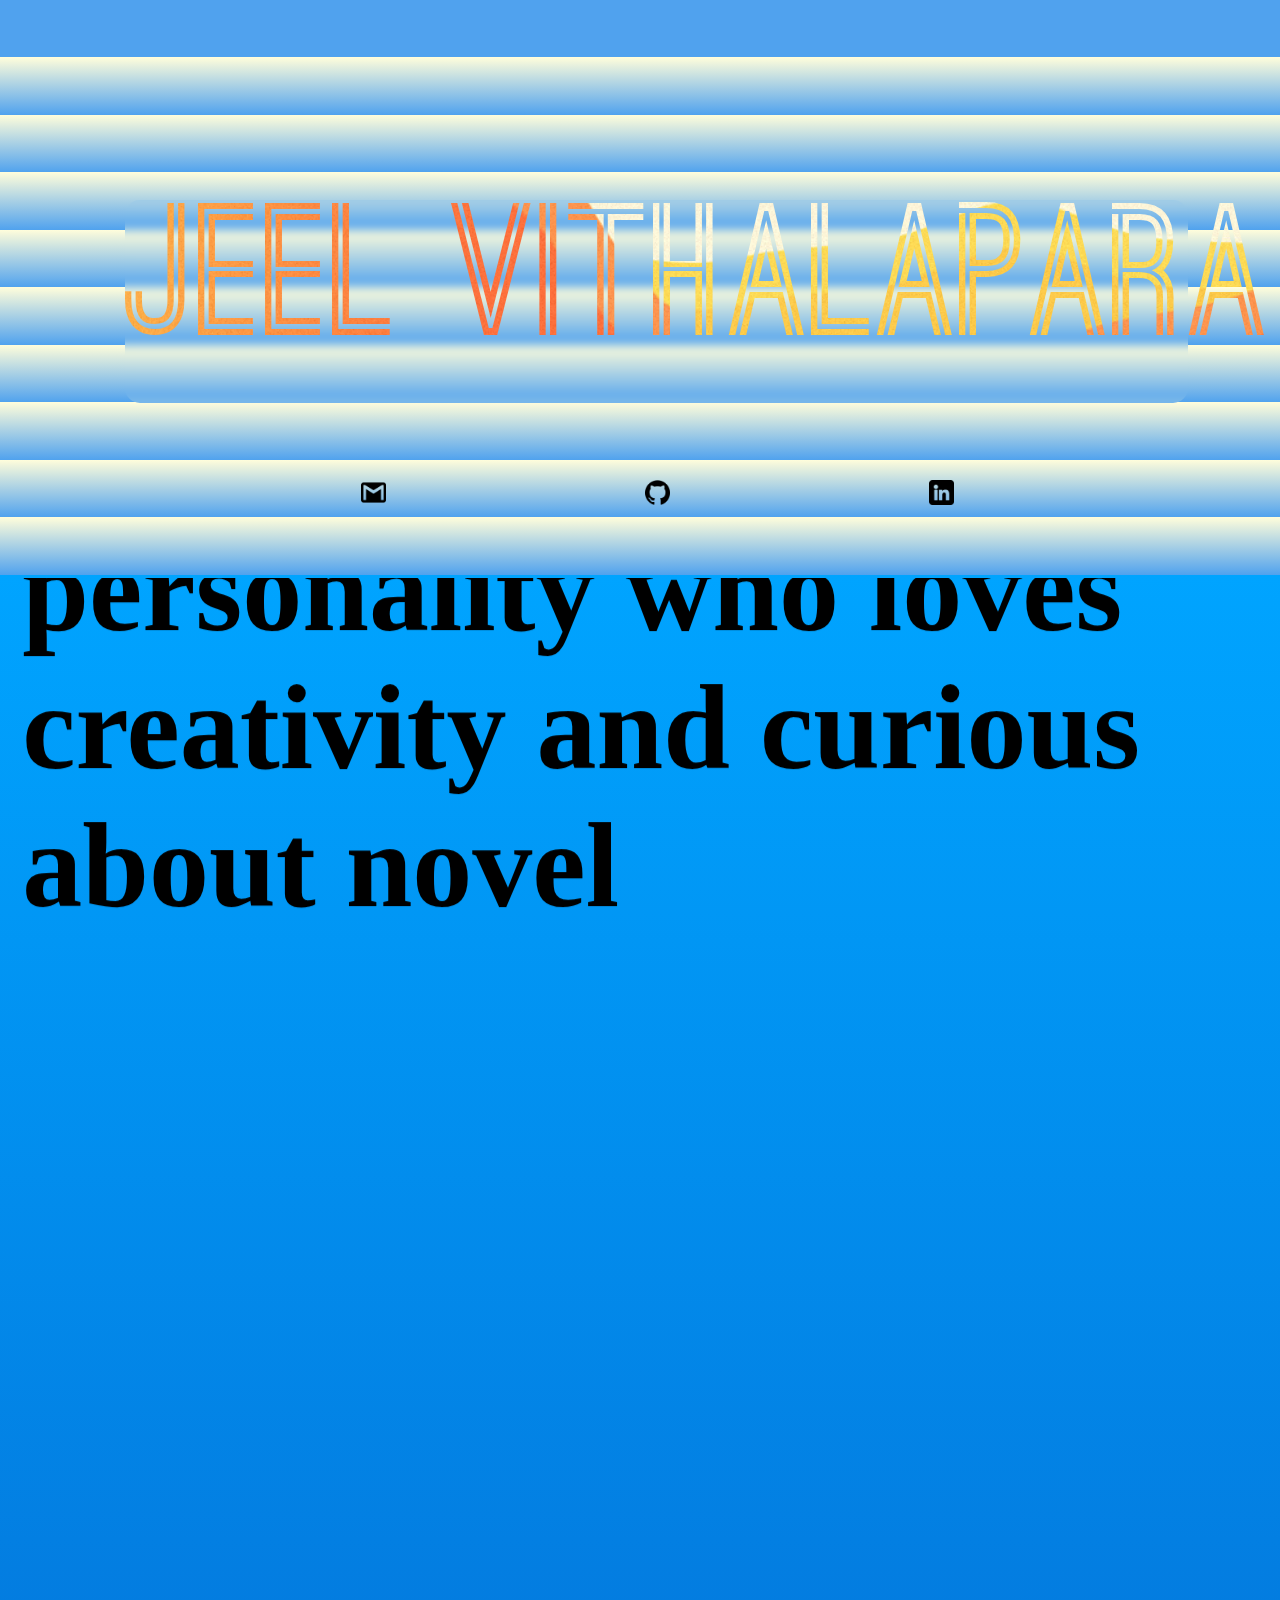
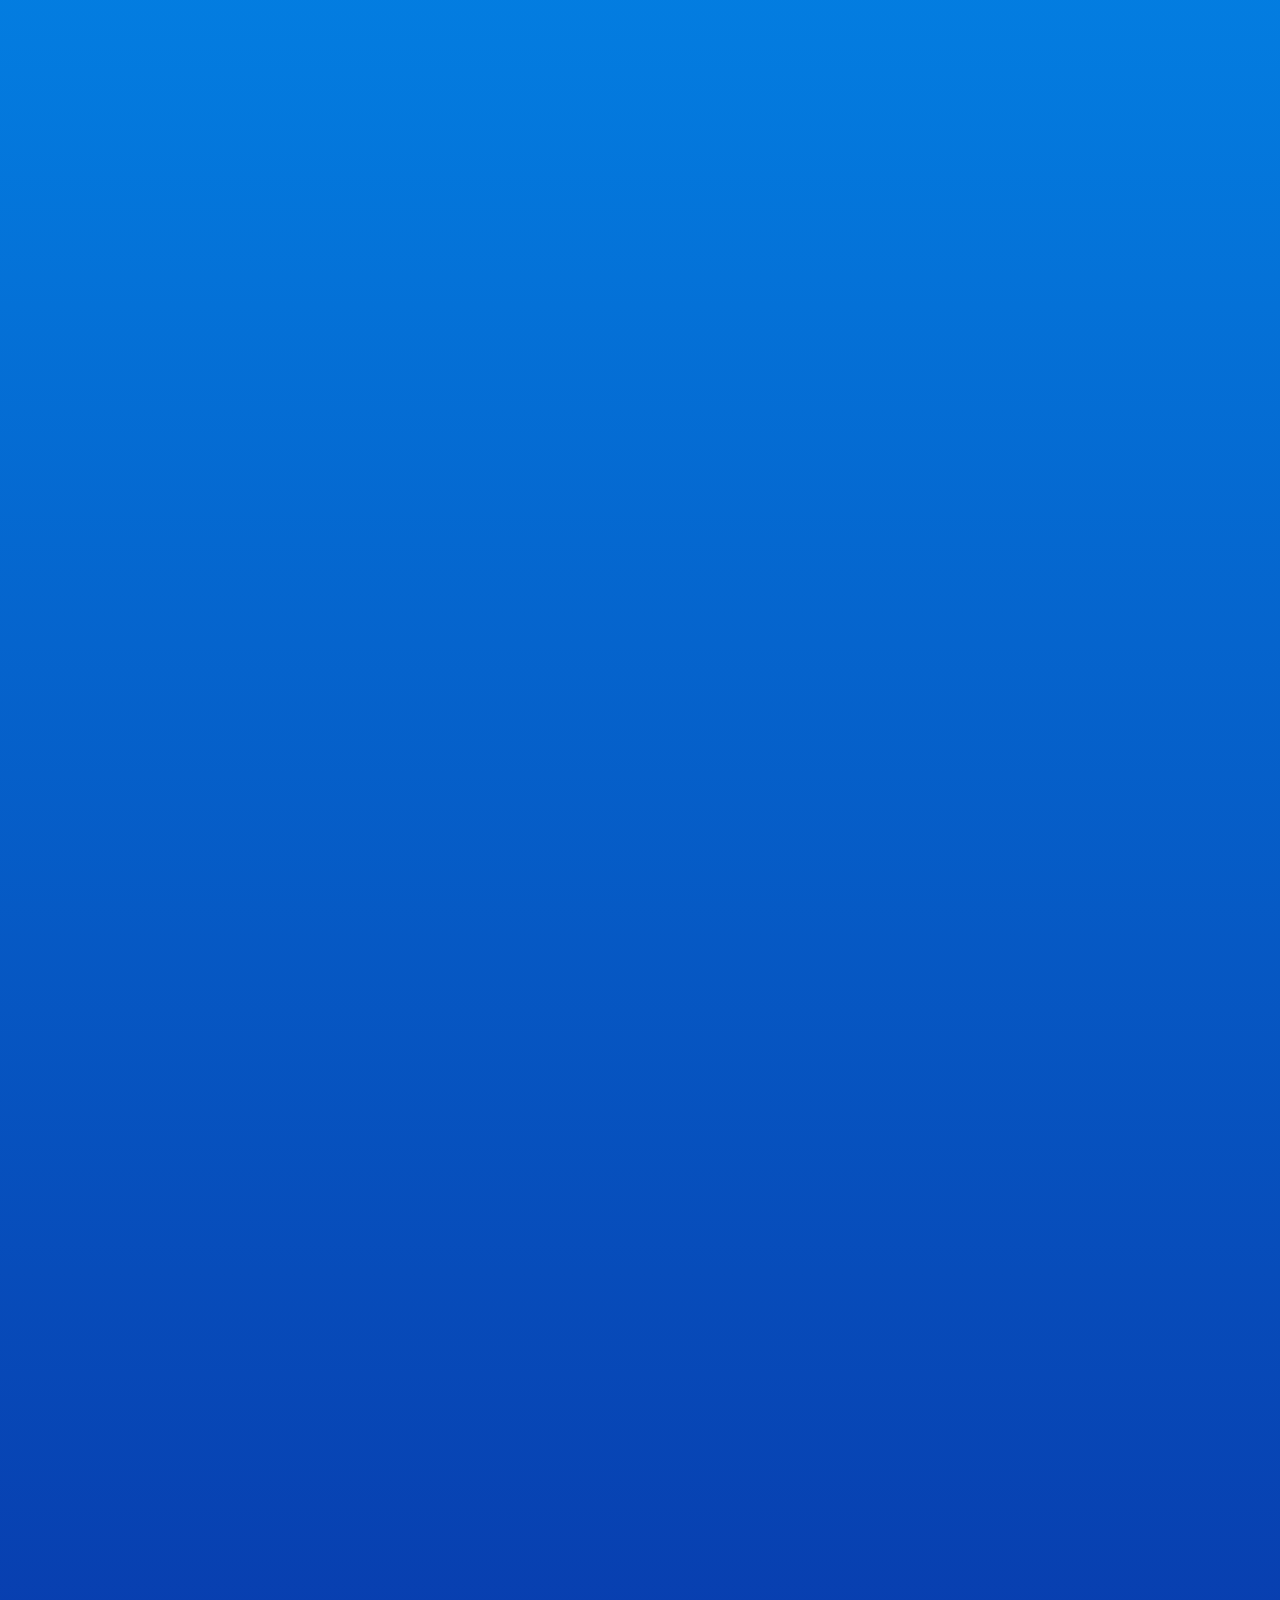
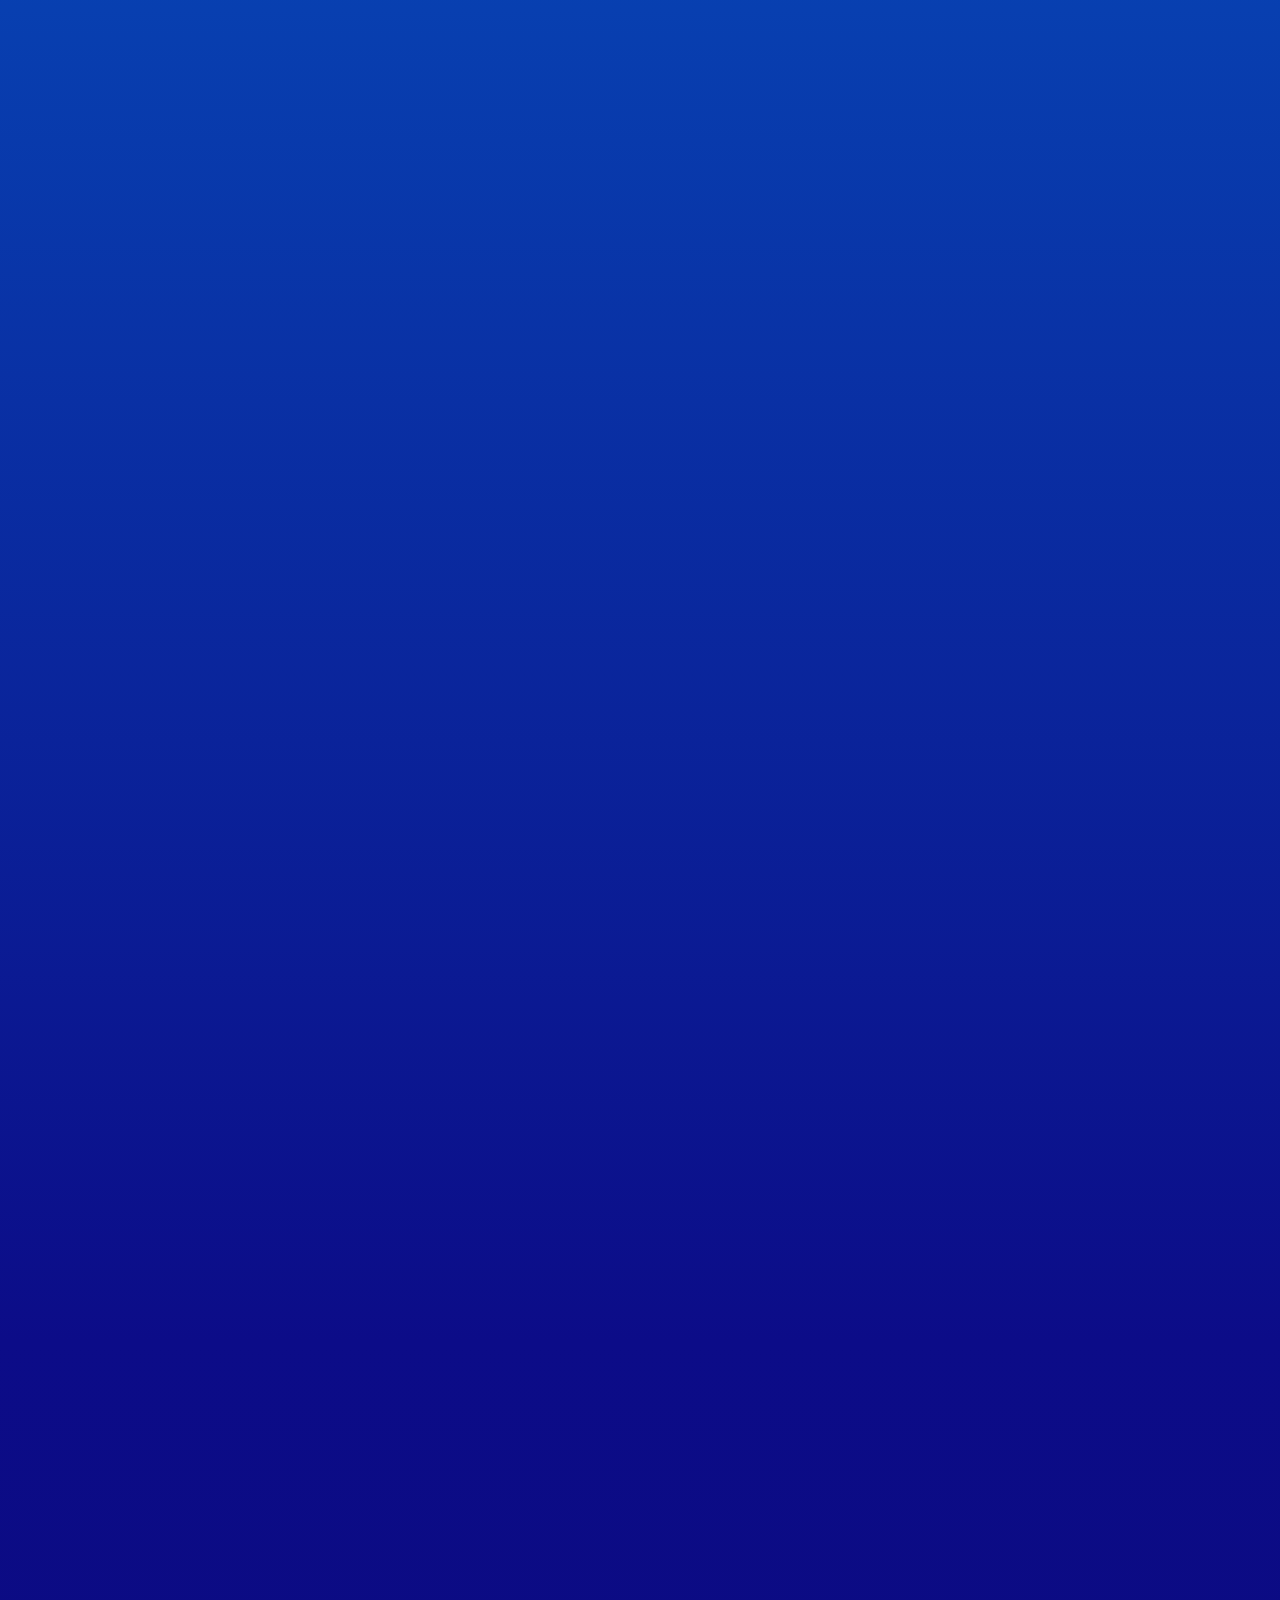
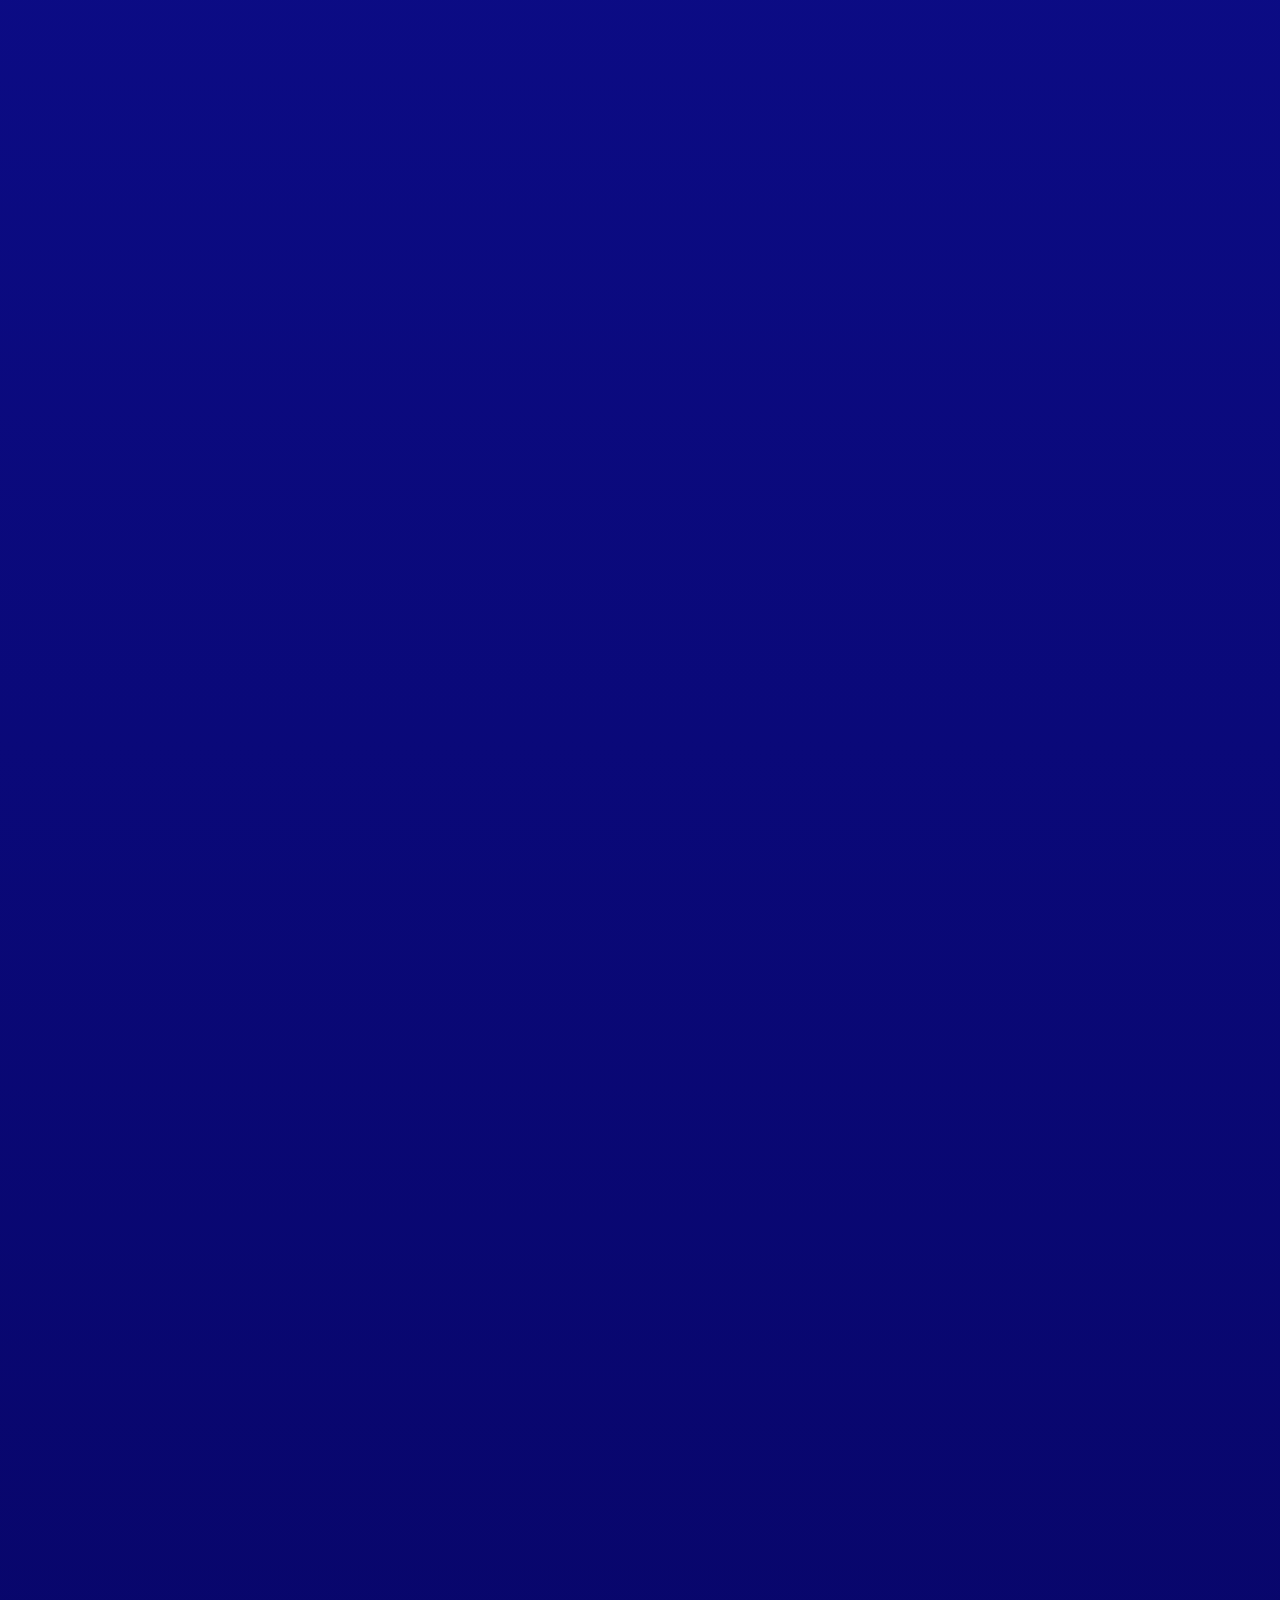
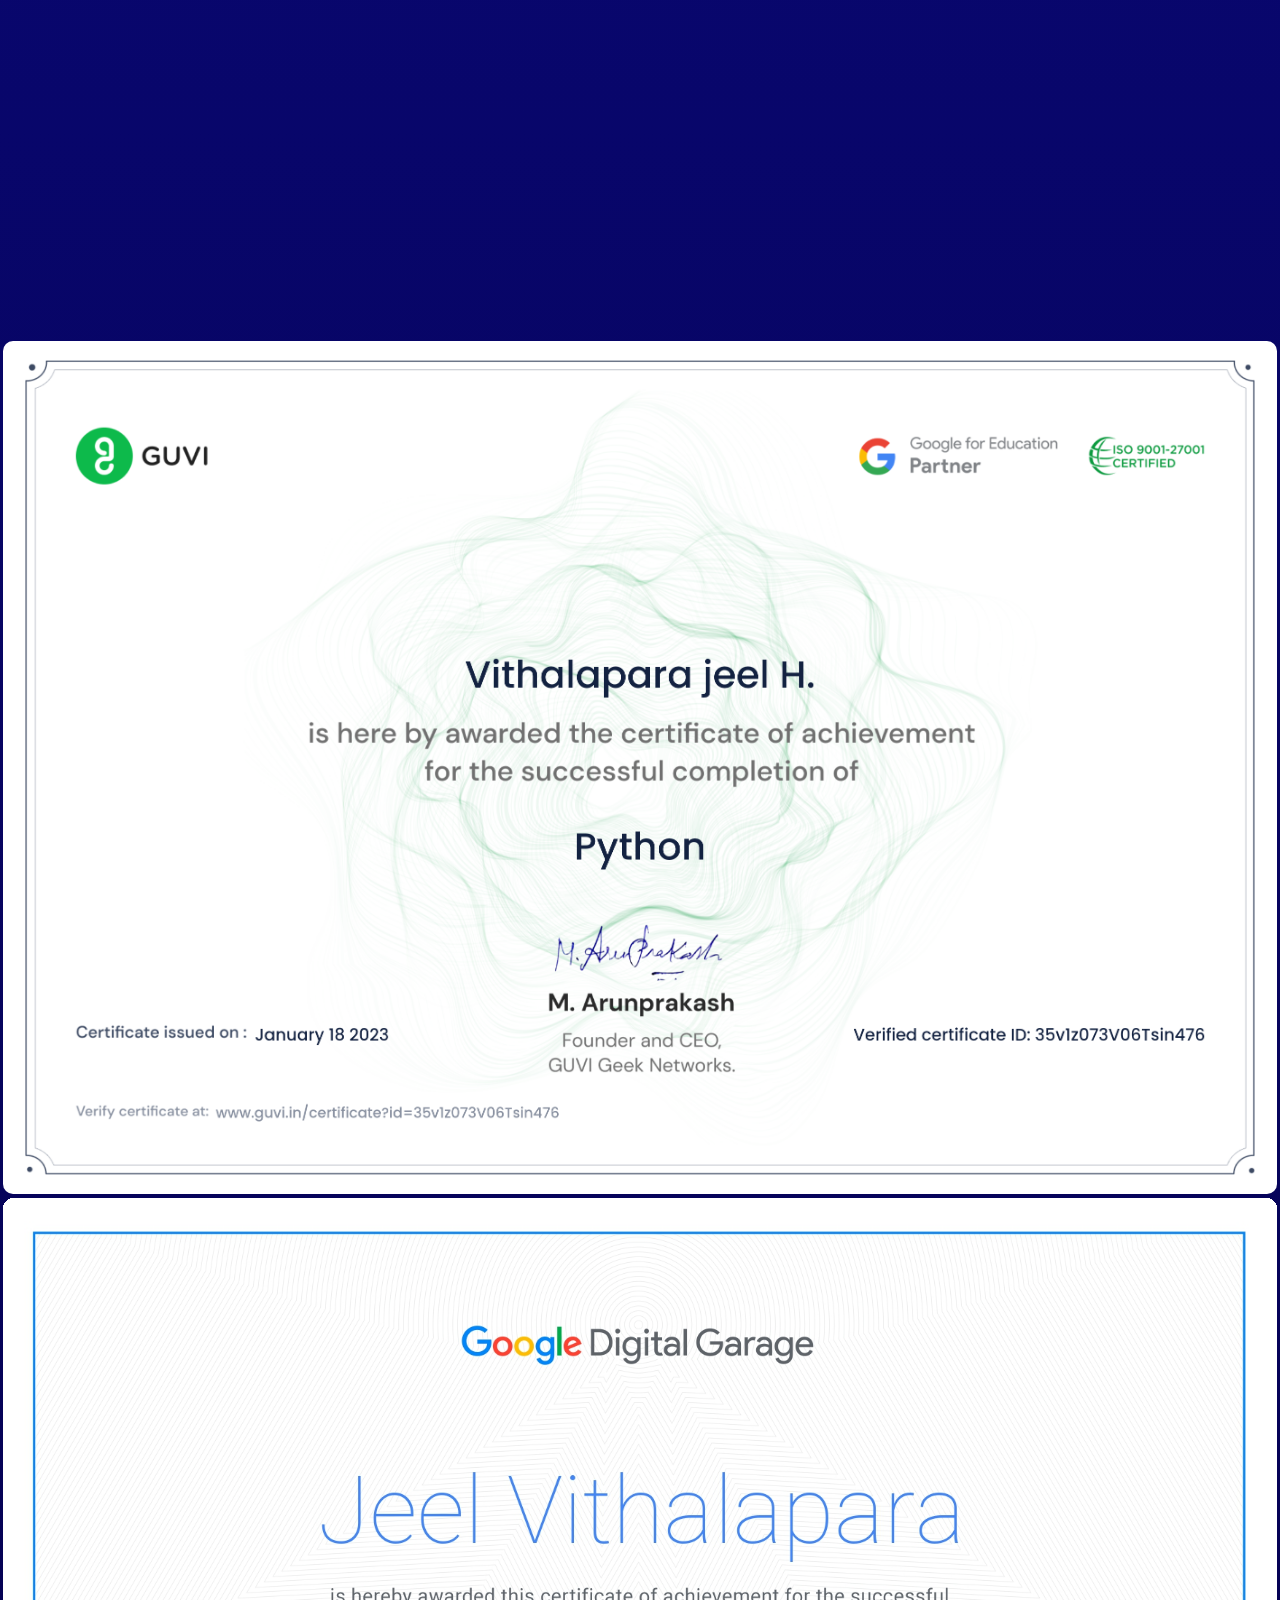
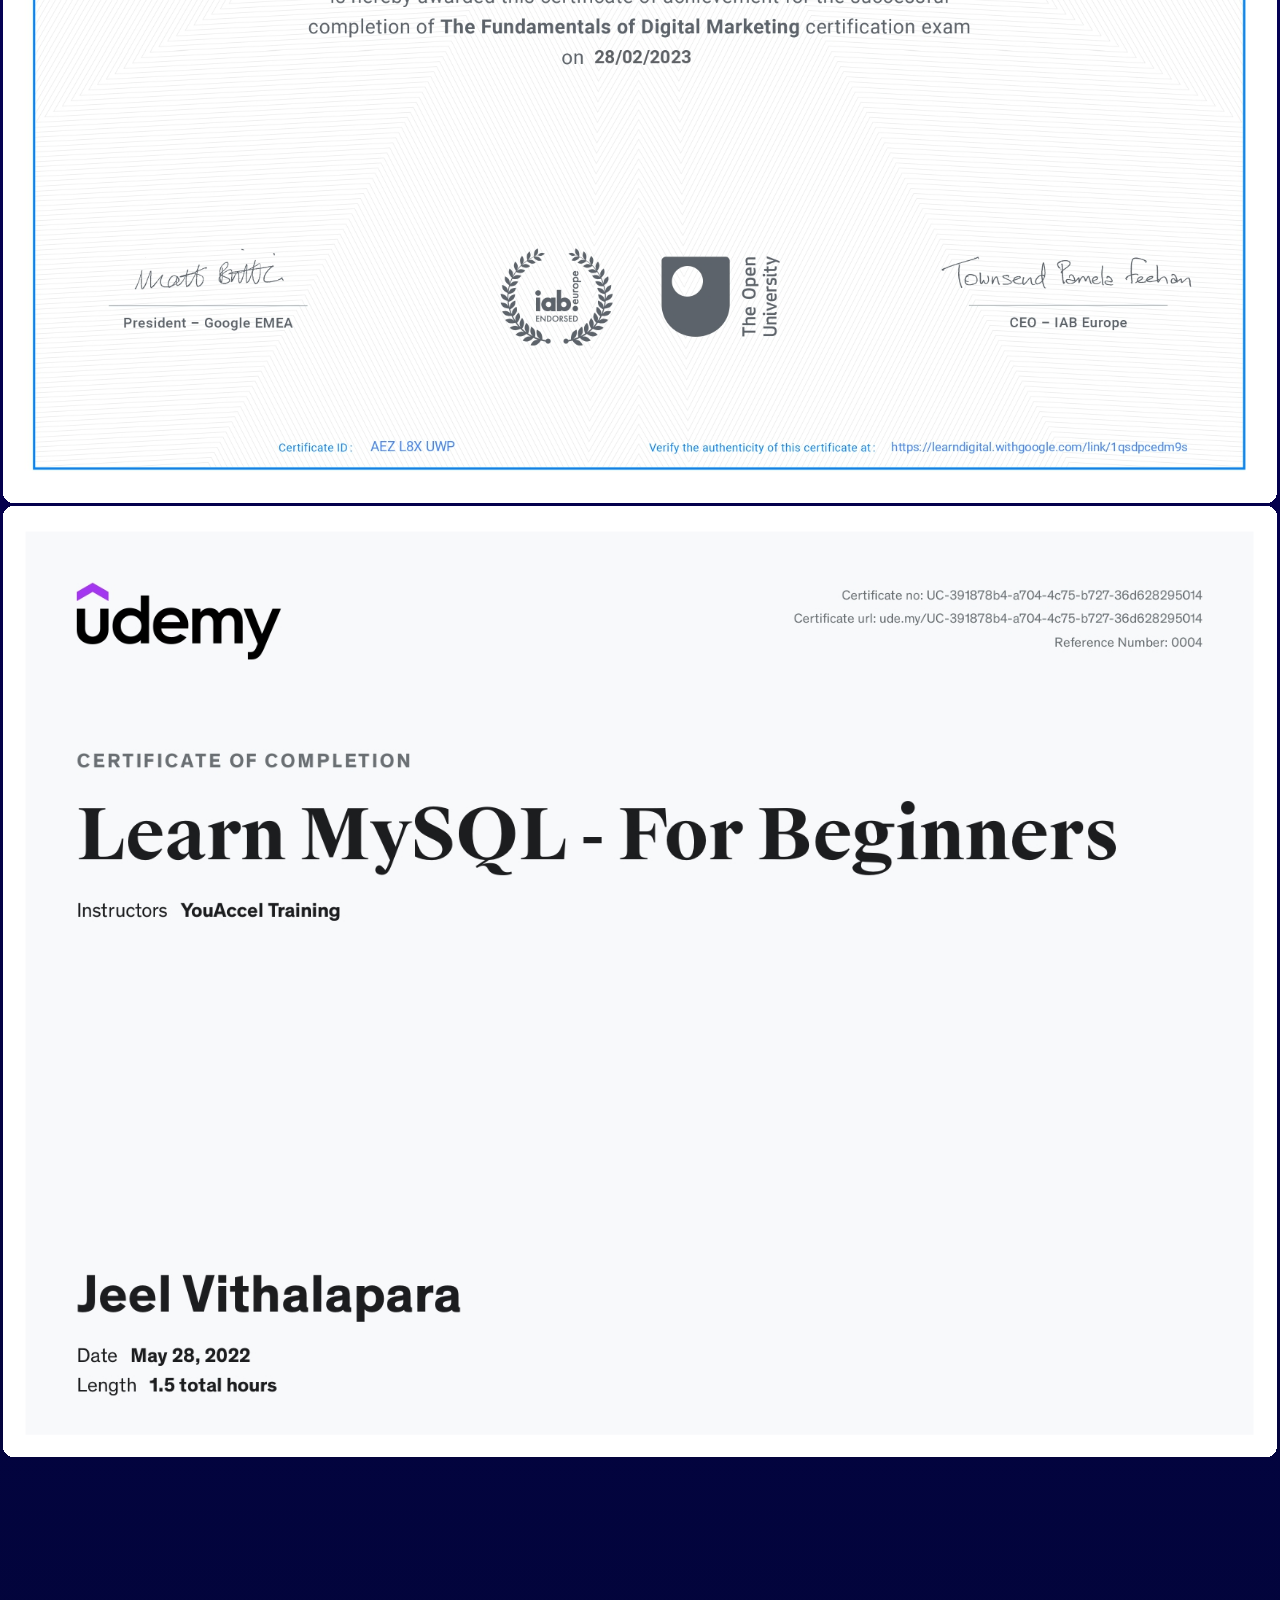
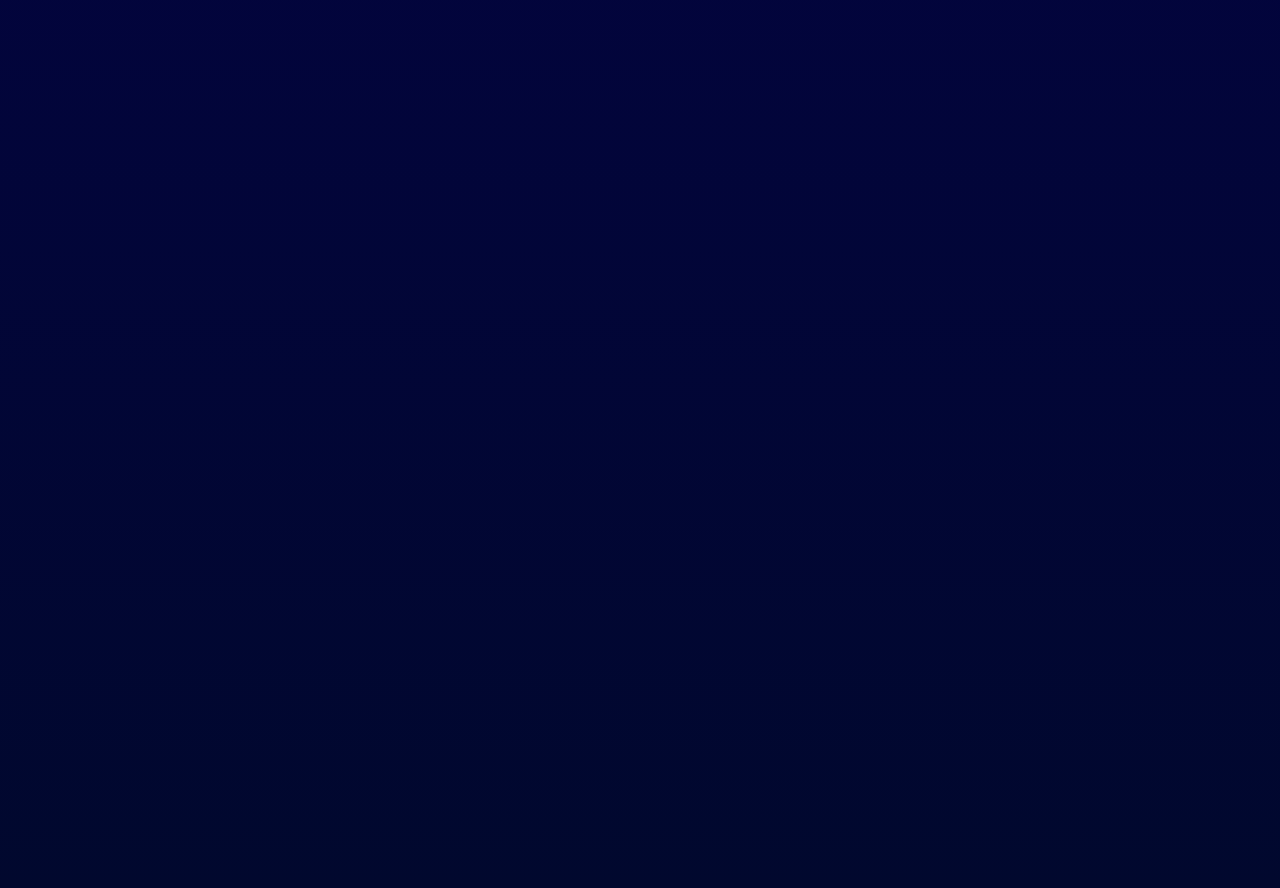
==== index.html @ 9f10cac9 "Update index.html" ====
<!DOCTYPE html>
<html lang="en">
<head>
    <meta charset="UTF-8">
    <meta name="viewport" content="width=device-width, initial-scale=1.0">
    <link rel="stylesheet" href="style_for_Jeel_vithalapara.css">
    <title>Jeel Vithalapara</title>
</head>
<body>
  <div class="mainphoto" >
    <div class="glass_behind_name">
      <div class="glass_behind_name2">
        <a href="https://docs.google.com/document/d/e/2PACX-1vR1PIx3yJC2MutBzQ-H8_72dv23OCxiqIm5TwPDMTb-uuYlrrgKq1t_6QHbXsyJMCFRLr1GRvg4hM5h/pub" title="Resume" target='blank'><h1 class="typing-demo" style="font-weight: 500;"> Jeel Vithalapara </h1></a>
    </div>
  </div>
    
    <div class="wrapper-logos">
    <div class="conntect-logos" style="margin-left: 20%; ">
      <a class="images" href="mailto:jeel.vithalapara@gmail.com? subject="Conntect with Jeel via Email" title="Gmail" target='blank' >
        <img src='gmail-logo.png' alt="Gmail link" width="25px" height="25px" >
      </a>
    </div>
    <div class="conntect-logos" >
      <a class="images" href="https://github.com/Jeel0806" target='blank' title="GitHub">
        <img src='github.png' alt="Github link" width="25px" height="25px">
      </a>
    </div>
    <div class="conntect-logos" >
      <a class="images" href="www.linkedin.com/in/jeel-vithalapara" target='blank' title="linkedin">
        <img src='linkedin.png' alt="linkedin link" width="25px" height="25px">
      </a>
    </div>
  </div>
</div>
</div>
    <main class='gallery'>
      <div class="backdiv">
        <div class='gallery-track'>
          <div class='card'>
            <div class='card-image-wrapper' align='left' >
              
              <h2 >
              <br>
              <br>A little bit about me...:)</h2>
              <h6>A multi-disciplinary personality who loves creativity and curious about novel </h6>
              

              <!-- <img src='jeel-vithalapara-1.jpeg'> -->
            </div>
          </div>
          <div class='card' >
            <div class='card-image-wrapper' >
            <br>
            <br>
            <br>
            <br> 
             <h2 style="text-align: right;">Path is being shape by Undergraduate in</h2>
             <h6 style="text-align: right;"> Electronics & Instrumentation</h6>
             <h2 style="text-align: right;"><a href="https://nirmauni.ac.in/" target='blank' > @ </a>Nirma University, 2023 - present</h2>
              <!-- <img src='jeel-vithalapara-2.jpeg'> -->
            </div>
          </div>
          <div class='card'>
            <div class='card-image-wrapper'>
              <br>
              <br>
              <h2>Path also passes through</h2>
              <h6>Diploma in Information Techology</h6>
              <h2>8.29 CGPA</h2>
              <h2><a href="https://www.rcti.cteguj.in/" target='blank' > @ </a> R.C. Technical Institute, 2020-2023</h2>
              <!-- <img src='jeel-vithalapara-3.jpeg'> -->
            </div>
          </div>



          <div class='card'>
            <div class='card-image-wrapper'>
              <br>
              <br>
              <br>
              <h2 style="text-align: right;">Interests Beyond Engineering</h2>
              <ul style="margin-left: 50px;align-content: center; text-align: right;"">
                <li><h6 style="text-align: right;">Cinemetography</h6></li>
                <li><h6 style="text-align: right;">Cycling</h6></li>
              </ul>
              <h2 style="text-align: right;">Ummmm... maybe many more... XD</h2>
              <!-- <img src='4.jpg'> -->
            </div>
          </div>















          <!-- <div class='cardwithtext'> -->
            <!-- <h1 class="GivenText">Complited Diploma in<br>Information Techology<br>from R.C. Technical - Gov. politechnic</h1> -->
            <!-- <div class='card-image-wrapper' style="vertical-align: sub;" > -->
              <!-- <br> -->
              <!-- <br> -->
              <!-- <br> -->
              <!-- <h2>Interests Beyond Engineering</h2> -->
              <!-- <ul style="margin-left: 50px;align-content: center;"> -->
                <!-- <li><h6>Cinemetography</h6></li> -->
                <!-- <li><h6>Cycling</h6></li> -->
              <!-- </ul> -->
              <!-- <h2>Ummmm... maybe many more... </h2> -->
              <!-- <img src='4.jpg'> -->
            <!-- </div> -->
          <!-- </div> -->

          <div class='card'>
            <div class='card-image-wrapper'>
              <br>
              <br>
              <br>
              <h2>Technology is my toolkit</h2>
              <ul style="margin-left: 50px;align-content: center;">
                <li><h6>C</h6></li>
                <li><h6>C++</h6></li>
                <li><h6>Python</h6></li>
                <h2>ohh, it's only from computer background</h2>
              </ul>
              <!-- <img src='4.jpg'> -->
            </div>
          </div>






          <div class='card'>
            <div class='card-image-wrapper'>
              <br>
              <br>
              <br>
              <h2 style="text-align: right;">Here are some others skills as well</h2>
              <ul style="margin-left: 50px;align-content: center;">
                <li><h6 style="text-align: right;">Process Automation</h6></li>
                <li><h6 style="text-align: right;">Robotics</h6></li>
                <li><h6 style="text-align: right;">P.L.C.</h6></li>
              </ul>
              <!-- <img src='4.jpg'> -->
            </div>
          </div>
          <div class='cardcerti'>
            <div class='card-image-wrapper'>
              <a href="Guvi-by-google-certification-of-jeel-vithalapara.png" target='blank'>
                <img src='Guvi-by-google-certification-of-jeel-vithalapara.png' alt="Github link ">
              </a>
            </div>
          </div>
          <div  class='cardcerti' >
            <div class='card-image-wrapper'>
              <a href="digitalgarage-fundamentalst-of-digital-marketing-by-google-certification-of-jeel-vithalapara.jpg" target='blank'>
                <img src='digitalgarage-fundamentalst-of-digital-marketing-by-google-certification-of-jeel-vithalapara.jpg' alt="Github link ">
              </a>
            </div>
          </div>
          <div  class='cardcerti' > 
            <div class='card-image-wrapper'>
              <a href="my-sql-certification-of-jeel-vithalapara.jpg" target='blank'>
                <img src='my-sql-certification-of-jeel-vithalapara.jpg' alt="Github link ">
              </a>
            </div>
          </div>


<!-- 
          <div class='card'>
            <div class='card-image-wrapper'>
              <!-- <img src='james-webb-cosmic-cliffs-8k-sb-01.jpeg'> -->
              <!-- <h1 class="GivenText" style="color: #ff4848;"><br>NEVER  STOP  LEARNING</h1> -->
            <!-- </div> -->
          <!-- </div> -->
          <!-- <div class='cardwithtext'> -->
            <!-- <h1 class="GivenText" >Currently B.Tech<br>Electronics & Instrumentation<br>from Nirma university</h1> -->
            <!-- <div class='card-image-wrapper'> -->
              <!-- <img src='5.jpg'>  -->
            <!-- </div> -->
          <!-- </div> -->
          
          <!-- <div class='card'> -->
            <!-- <div class='card-image-wrapper'> -->
              <!-- <img src='Snapchat-1706034693.jpg'> -->
            <!-- </div> -->
<!-- ""          </div> -->
          <!-- <div class='card'> -->
            <!-- <div class='card-image-wrapper'> -->
             <!-- <img src='2.jpg'>  -->
            <!-- </div> -->
          <!-- </div> --> 
          <div class='card'>
            <div class='card-image-wrapper'>
              <h1 color="white"><br><br><br><br><br><br>You have succesfully bring sunrays till bottom of the ocean <br> . <br>Website is created by Jeel Vithalapara</h1> 

              <br>
              <a href="#top" class="ontop">Back to top of page</a>

              <!-- <button onclick="topFunction()" id="myBtn" title="Go to top">Top</button> -->
              <!-- <img src='12.jpg'> -->
            </div>
          </div>
          
      </div>
    </main>
      <script src="js_for_Jeel_vithalapara.js"></script>
      
</body>
</html>
---- style_for_Jeel_vithalapara.css ----
* {
    margin: 0;
    padding: 0;
    box-sizing: border-box;
    
  }

body,*{
  /* cursor: url('sun-rays.png'),auto; */
  
}



  .pmainphoto, .GivenText {
    -webkit-user-select: none; /* Safari */
    -ms-user-select: none; /* IE 10 and IE 11 */
    user-select: none; /* Standard syntax */
  }
a{
  z-index: 99;
}
  a:link {
    color: rgb(255, 255, 255);
    text-decoration: none;
    background-color: transparent;
    
  }
  
  a:visited {
    color: rgb(255, 255, 255);
    text-decoration: none;
    background-color: transparent;
    
  }
  
  a:hover {
    color: rgb(253, 255, 117);
    text-decoration: none;
    background-color: transparent;
    
  }
  
  a:active {
    color: rgb(255, 253, 253);
    text-decoration: none;
    background-color: transparent;
  }

  ::-webkit-scrollbar {
    width: 3px;
  }

  ::-webkit-scrollbar-track {
    box-shadow: inset 0 0 5px #0077ff; 
    border-radius: 5px;
  }

  ::-webkit-scrollbar-thumb {
    background: black; 
    border-radius: 10px;
  }

  ::-webkit-scrollbar-thumb:hover {
    background: #fffddb; 
  }
  
  .mainphoto{
    cursor: url('sun-rays.png'),auto;
    will-change: transform;
    font-family: 'myFirstFont'; 
    font-size: 90px;
    width: 100%;
    height:575px;
    position: relative;
    vertical-align: 500px;
    background-image: linear-gradient(180deg,#50a2ee 10%, #fffddb 10%,#50a2ee 20%, #fffddb 20%,#50a2ee 30%, #fffddb 30%,#50a2ee 40%, #fffddb 40%,
    #50a2ee 50%, #fffddb 50%,#50a2ee 60%,#fffddb 60%,#50a2ee 70%, #fffddb 70%,#50a2ee 80%, #fffddb 80%,#50a2ee 90%, #fffddb 90%,#50a2ee 100%,
     #fffddb 80%); 
    /* color: rgb(0, 0, 0); */
    padding-top: 200px;
    padding-left: 125px;
    will-change: transform;
    overflow: hidden;
    object-fit: cover;
    transition: all 0.55s ease-in;
  }

  .imageslogo {
  
      
      .mfp-with-anim {
        opacity: 0;
        transition: all 0.2s ease-in-out; 
        transform: scale(0.8); 
      }
      .mfp-with-anim {
        transform: scale(0.8); 
        opacity: 0;
      }
  }
  
  .backdiv{
    cursor: context-menu;
    /* background-color: #111111;  */
    background: rgb(2,0,36);
    background: linear-gradient(180deg, rgba(0,164,255,1) 0%, rgb(12, 12, 136) 40%, rgb(4, 0, 77) 80%, rgb(1, 8, 46) 100%);
    position: relative;
    text-align: center;
    width: 100%;
    height:100%;
    text-align: center;
   
  }
  
  .gallery-track {
    overflow: hidden;
    animation:myfirstani 3s 4;
    animation-timing-function: ease-in;
    animation-direction: alternate-reverse;
    position: fixed;
    display: grid;
    /* below is to change the number of small cards at one rows, for second argument 1fr 
    grid-template-columns: repeat(1, 2fr);  */
    /* grid-template-columns: 1fr; */
    gap: 0.20rem; 
    padding: 0.20rem;
    will-change: transform;
  }



  .card,.cardwithtext {
    /* below is old 450px and changed to other  */
    height: 80vmax;
    /* extra added for the width  */
    width: auto;
    overflow: hidden;
    border-radius: 10px;
    z-index: 0;
    transition: all 0.2s;
    & .card-image-wrapper {
      height: 150%;
      will-change: transform;
      
      & img {
        animation-timeline: scroll();
        width: 100%;
        height: 100%;
        object-fit: cover;
      }
    }
  } 


  .cardwithtext{
    text-align: center;
    z-index: -1;
    position: relative;
    font-size:20px;
    font-family:myFirstFont2;
    overflow: hidden;
    
  } 


  h1 {
    /* font-family: myFirstFont2; */
    display: inline-block;
    margin: 0;
    background-image: url('background-imaige-for-text-for-website-of-jeel-vithalapara.png');
    background-repeat: no-repeat;
    background-size: cover;
    background-position: left;
    color: transparent;
    background-clip: text;
    -webkit-background-clip: text;
}

/* this given h2 is used for the text in the tile not used as title  */
h2{
  margin: 1.2rem;
  text-align: justify;
  /* font-family:myFirstFont2 ; */
  font-family: 'Times New Roman', Times, serif;
  font-size: 1.77em; 
  vertical-align: sub;
  /* font-size: 7.50em;  */
}

h6{
  margin: 1.2rem;
  text-align: left;
  /* font-family:myFirstFont2 ; */
  font-family: 'Times New Roman', Times, serif;
  /* font-family:url(RubikDirt-Regular.ttf) ; */
  /* font-size: 2.86em;  */
  font-size: 7.50em;
  vertical-align: sub;
}

/*  create diffrent name and use if neede for the tile text donot change any above code of h1 will change the main name Jeel VIthalapara Text with other text as well 

h1 {
  font-family: myFirstFont2;
  display: inline-block;
  margin: 10rem;
  background-image: url('7.png');
  background-repeat: no-repeat;
  background-size: cover;
  background-position: left;
  color: transparent;
  background-clip: text;
  -webkit-background-clip: text;
} */
  .GivenText{
    
    display: inline-block;
    margin: 0;
    background-image: url('24.jpg');
    background-repeat: no-repeat;
    background-size: cover;
    background-position: initial;
    color: transparent;
    background-clip: text;
    -webkit-background-clip: text;


  }


  .cardcerti {
    cursor: context-menu;
    height: 100%;
    overflow: hidden;
    border-radius: 10px;
    & .card-image-wrapper {
      height: 100%;
      will-change: transform;
      transition: all 0.5s ease-in-out;
      
      & img {
        filter: blur(0px);
        width: 100%;
        height: 100%;
        object-fit: cover;
        transition: all 0.5s ease-in-out;
      }
    }
  }



  .cardcerti:hover {
    cursor: context-menu;
    height: 100%;
    width: 100%;
    overflow: hidden;
    border-radius: 10px;
    

    & .card-image-wrapper {
      height: 100%;
      will-change: transform;
      transition: all 0.2s ease-in-out;
      
      }
      & img {
        filter: blur(0px);
        width: 100%;
        height: 100%;
        object-fit: contain;
        transition: all 0.2s ease-in-out;
      }
      }

.card:hover,.cardwithtext:hover{
  transform: scale(0.97);
  box-shadow: 0px 0px 1px 5px rgb(255, 240, 25);
}
       
.conntect-logos
{
  user-select: none;
  -webkit-user-select: none; 
  -ms-user-select: none; 
  user-select: none;
  width: fit-content;
  margin-top: 3%;
  margin-left: 20%;
  height: fit-content;
  display: inline-block;
  /* transition: background-color 2s ease-out 100ms; */
  transition: all 0.2s ease-in-out;
}

.conntect-logos:hover
{
  cursor: url('sun-rays.png'),auto;
  user-select: none;
  -webkit-user-select: none;
  -ms-user-select: none; 
  user-select: none; 
  filter: drop-shadow(3px 2px #7c7c7c );
  height: 25px;
  width:  25px;
  display: inline-block;
}

.glass_behind_name{
  background-image: linear-gradient(#b8b8b800 44% , #0a78f5b2 2%,#b8b8b800 44%);  
  border:medium;
  border-radius: 7px;
  position: -ms-page; 
  width: 92%;
  transition: 3s;
  cursor: url('sun-rays.png'),auto;
  /* backdrop-filter: blur(33px); */
}
.glass_behind_name2{

  /* height: inherit;
  width: inherit;
  border:medium;
  position: -ms-page; */
 
  border-radius: 15px;
  backdrop-filter: blur(5px);
  transition: 3s;
}   
/* .glass_behind_name2:hover{
  animation: alternate-reverse;
  background-color: rgba(255, 255, 255, 0.171); 
   /* height: inherit; */
  /* width: inherit; */
  /* border:medium; */
  /* border-radius: 1px; */
  /* position: -ms-page; * 
  backdrop-filter: blur(2px);
}     */

.images{
  padding-left: 20%; 
}

.typing-demo {
  width: 32ch;
  cursor: url('sun-rays.png'),auto;
  animation: typing 4s steps(32), blink 0.5s step-end infinite backwards;
  white-space: nowrap;
  overflow: hidden;
  animation-iteration-count:infinite;
}




@keyframes typing {
  from {
    width: 0;
  }
}
@keyframes blink {
  50% {
      border-color: transparent;
  }
}




@font-face {
    font-family:'myFirstFont';
    src: url(ostrich-sans-bold.ttf);
  }

@font-face {
  font-family:'myFirstFont2';
  src: url(ostrich-sans.ttf);
}
/* @font-face {
  font-family:'myFirstFont2';
  src: url(ostrich-sans.ttf);
} */
 /* @keyframes myfirstani {
  0%  {left: 0px; top: 91%;}
  100%{left: 0px; top: 95%;}
} */


@media (width < 800px) {
  h6{font-size: 4.5rem;}
 .gallery-track {
   grid-template-columns: repeat(1,1fr);
 }
 .backdiv{
   background-color: #111111;
}
.mainphoto{
 font-size: 35px;
 padding-left: 15px;
}
.cardcerti {
 cursor: context-menu;
 height: fit-content;
 overflow: hidden;
 border-radius: 10px;
 & .card-image-wrapper {
   height: 150%;
   will-change: transform;
   
   
   & img {
     
     width: 100%;
     height: 100%;
     object-fit: cover;
   
   }
 }
}



.cardcerti:hover {
 cursor: context-menu;
 height: 100%;
 width: 100%;
 overflow: visible;
 border-radius: 10px;
 

 & .card-image-wrapper {
   height: 100%;
   will-change: transform;

   }
   & img {
     filter: blur(0px);
     width: 100%;
     height: 100%;
     object-fit: contain;
   
   }
   }
}

@media (width < 550px) {

  h6{font-size: 3rem;}
  .gallery-track {
    grid-template-columns: repeat(1,1fr);
  }
  .backdiv{
    background-color:#111111;
  }
  .mainphoto{
    font-size: 35px;
    padding-left: 35px;
  }
  .cardcerti {
    cursor: context-menu;
    height: fit-content;
    overflow: hidden;
    border-radius: 10px;
    & .card-image-wrapper {
      height: 150%;
      will-change: transform;
      
      
      & img {
        
        width: 100%;
        height: 100%;
        object-fit: cover;
        
      }
    }
  }

  

  .cardcerti:hover {
    cursor: context-menu;
    height: 100%;
    width: 100%;
    overflow: visible;
    border-radius: 10px;
    
    
    & .card-image-wrapper {
      height: 100%;
      will-change: transform;
      
    }
      & img {
        filter: blur(0px);
        width: 100%;
        height: 100%;
        object-fit: contain;
        
      }
    }
    .mainphoto{
    
      will-change: transform;
      font-family: 'myFirstFont'; 
      font-size: 180%;

    }
    .typing-demo {
      width: 32ch;
      animation: typing 4s steps(32), blink 0.5s step-end infinite backwards;
      white-space: nowrap;
      overflow: hidden;
      animation-iteration-count:infinite;
    }
/* 
    @keyframes myfirstani {
      0%  {left: 0px; top: 58%;}
      100%{left: 0px; top: 64%;}
    } */

    .cardcerti:hover {
      cursor: context-menu;
      height: 100%;
      width: 100%;
      overflow: visible;
      border-radius: 10px;
      
  
      & .card-image-wrapper {
        height: 100%;
        will-change: transform;
      
        }
        & img {
          width: 100%;
          height: 100%;
          object-fit: contain;

        }
        }
      
}
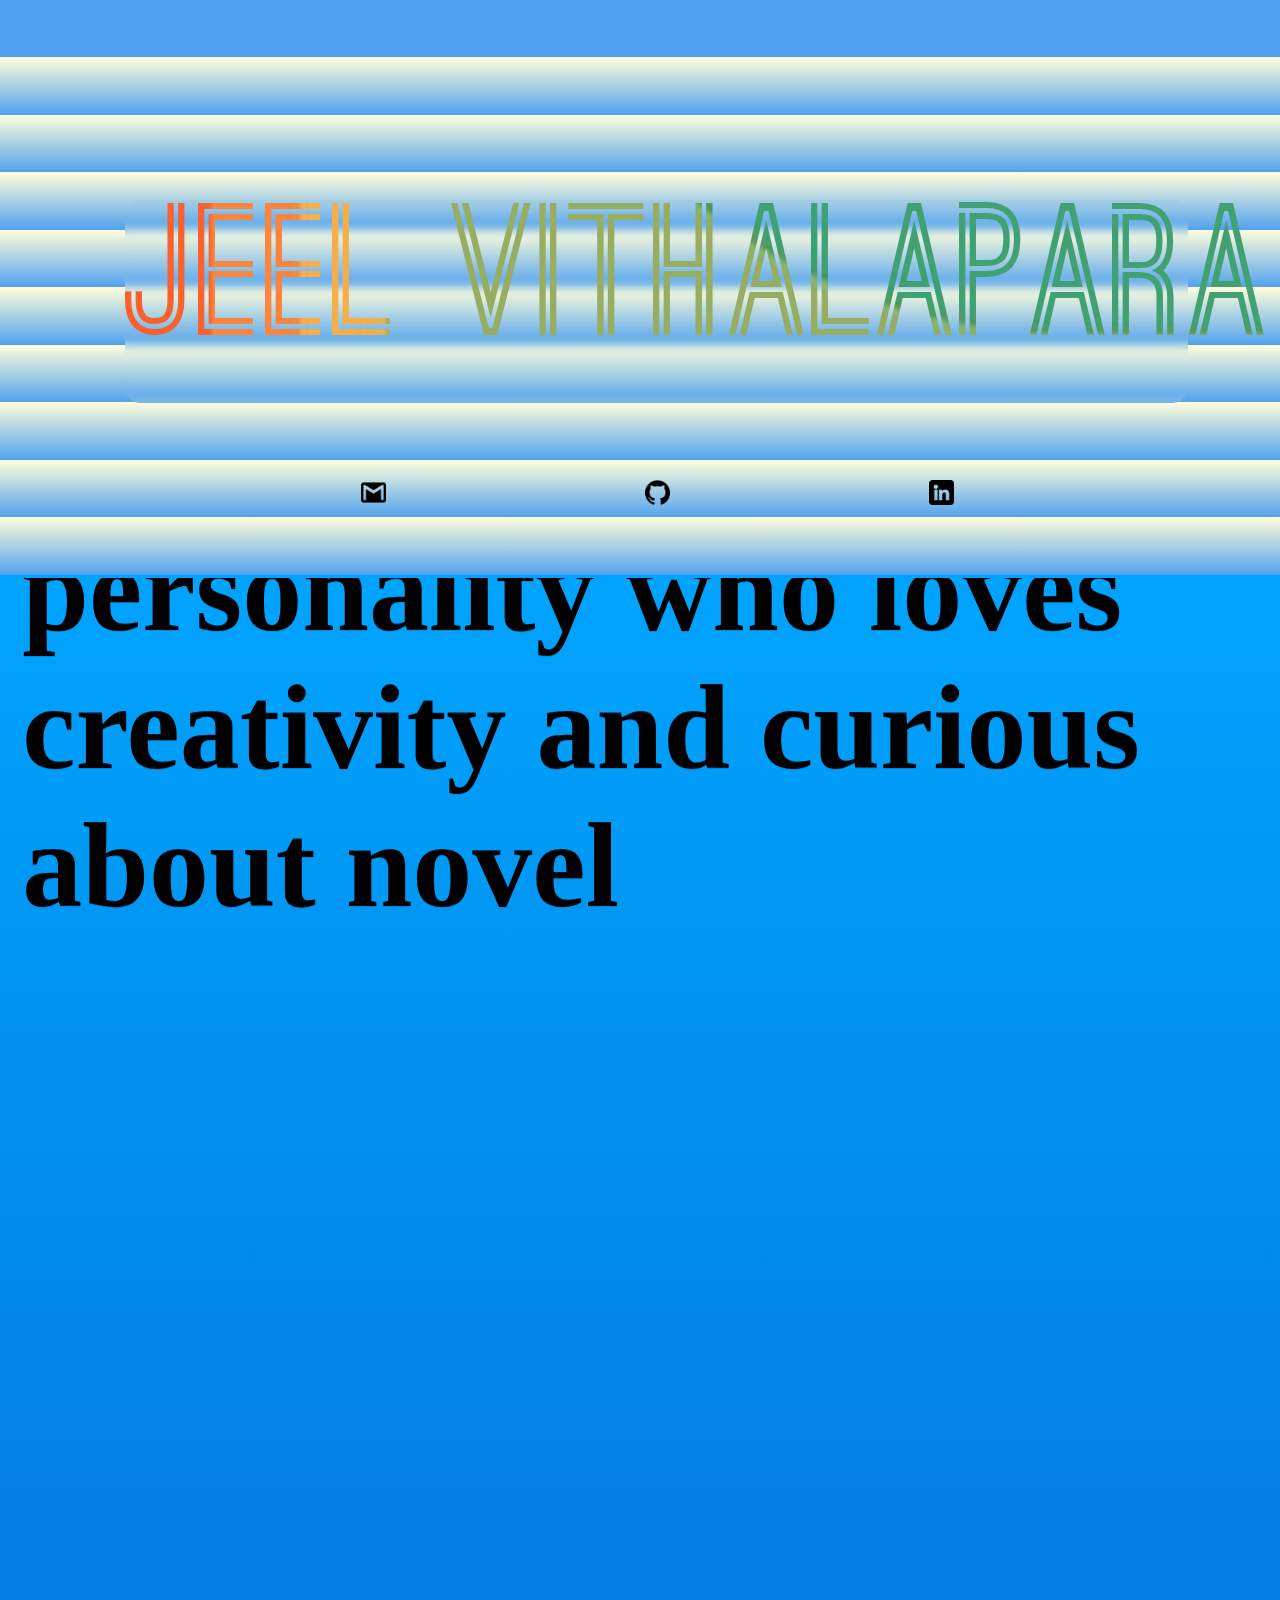
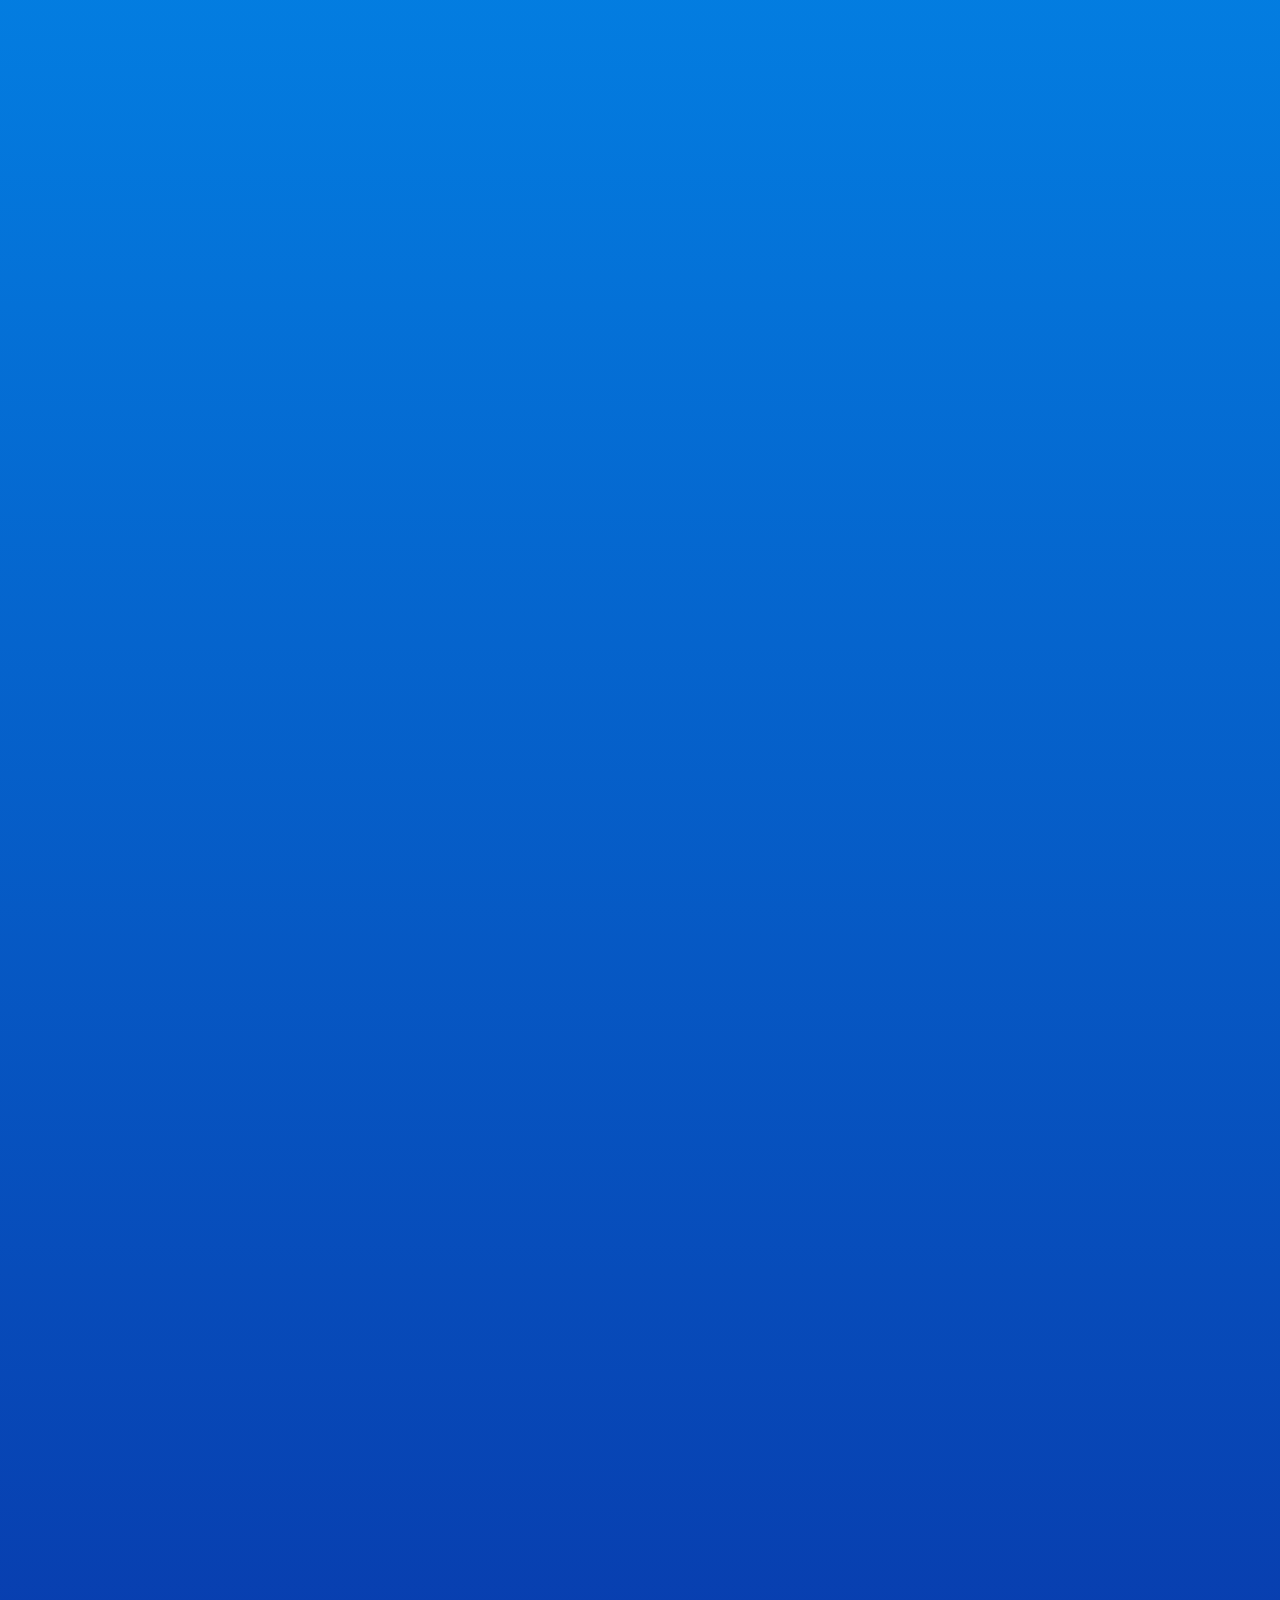
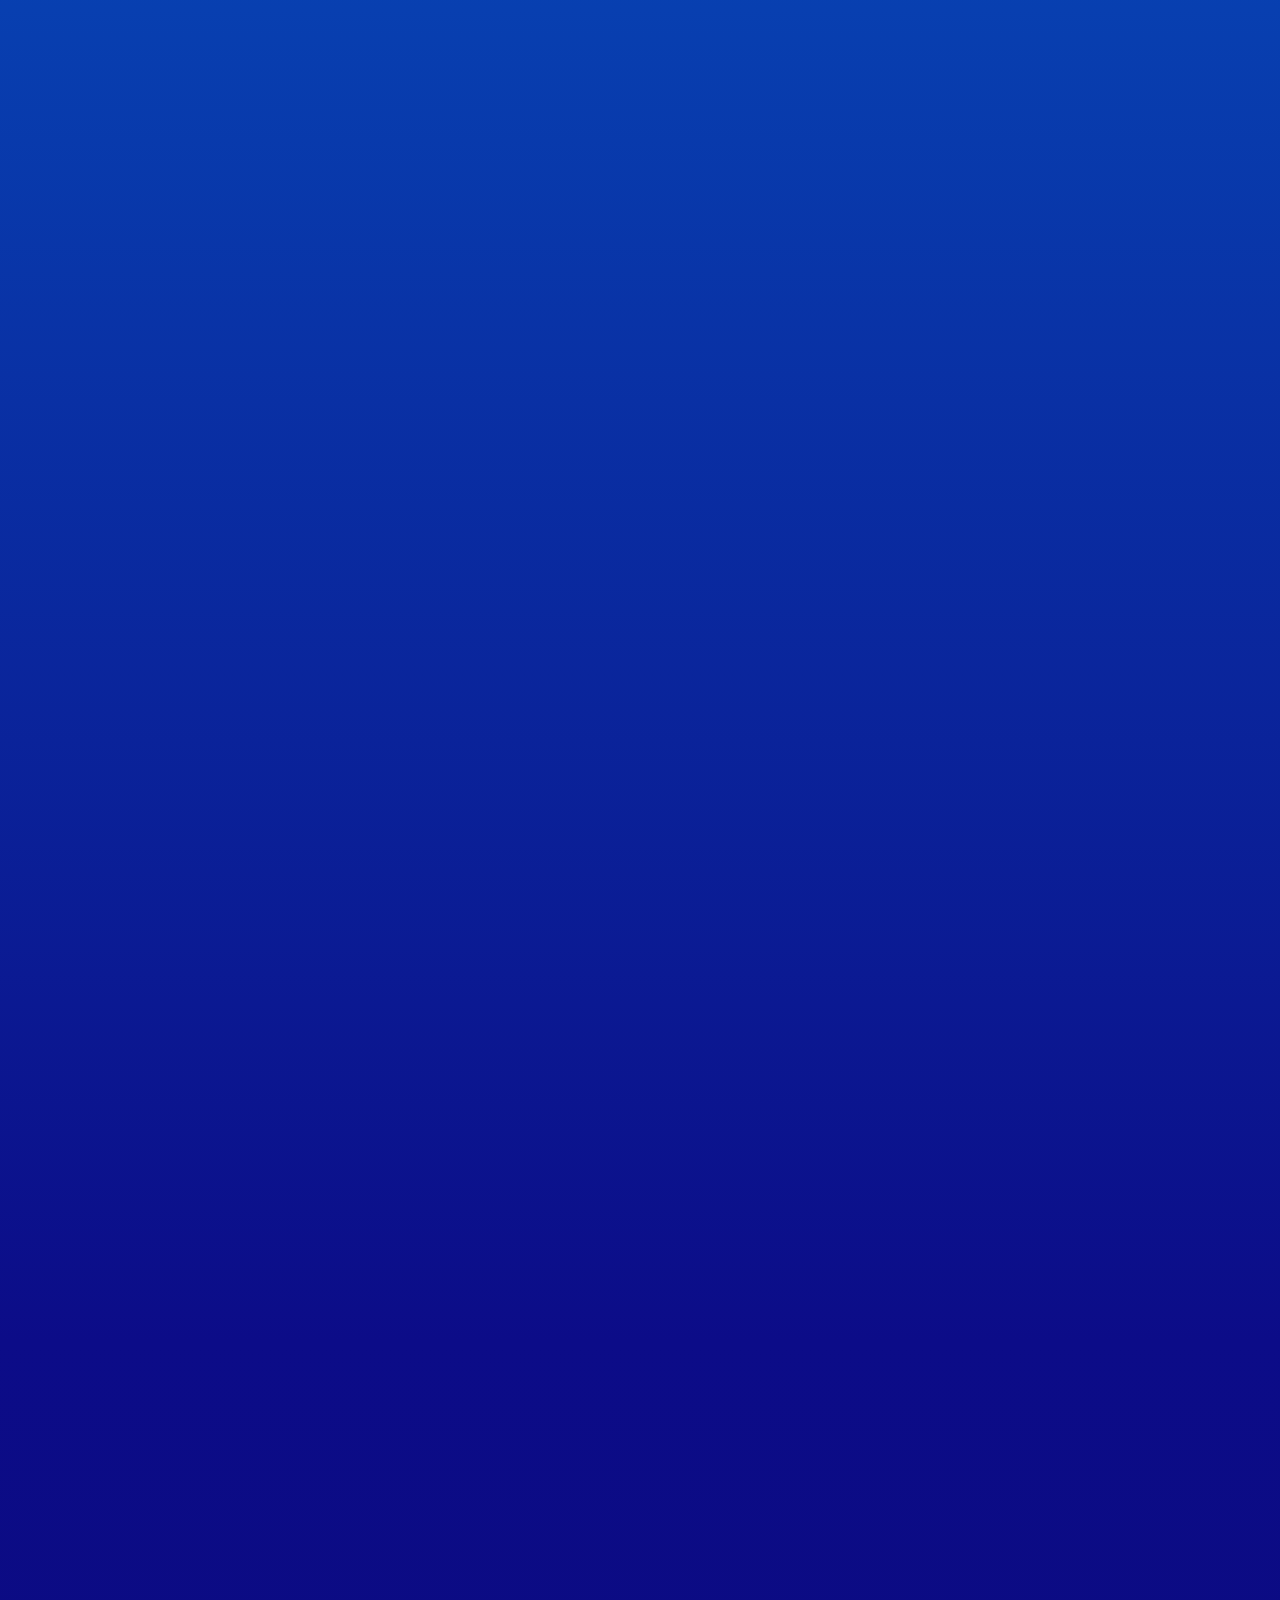
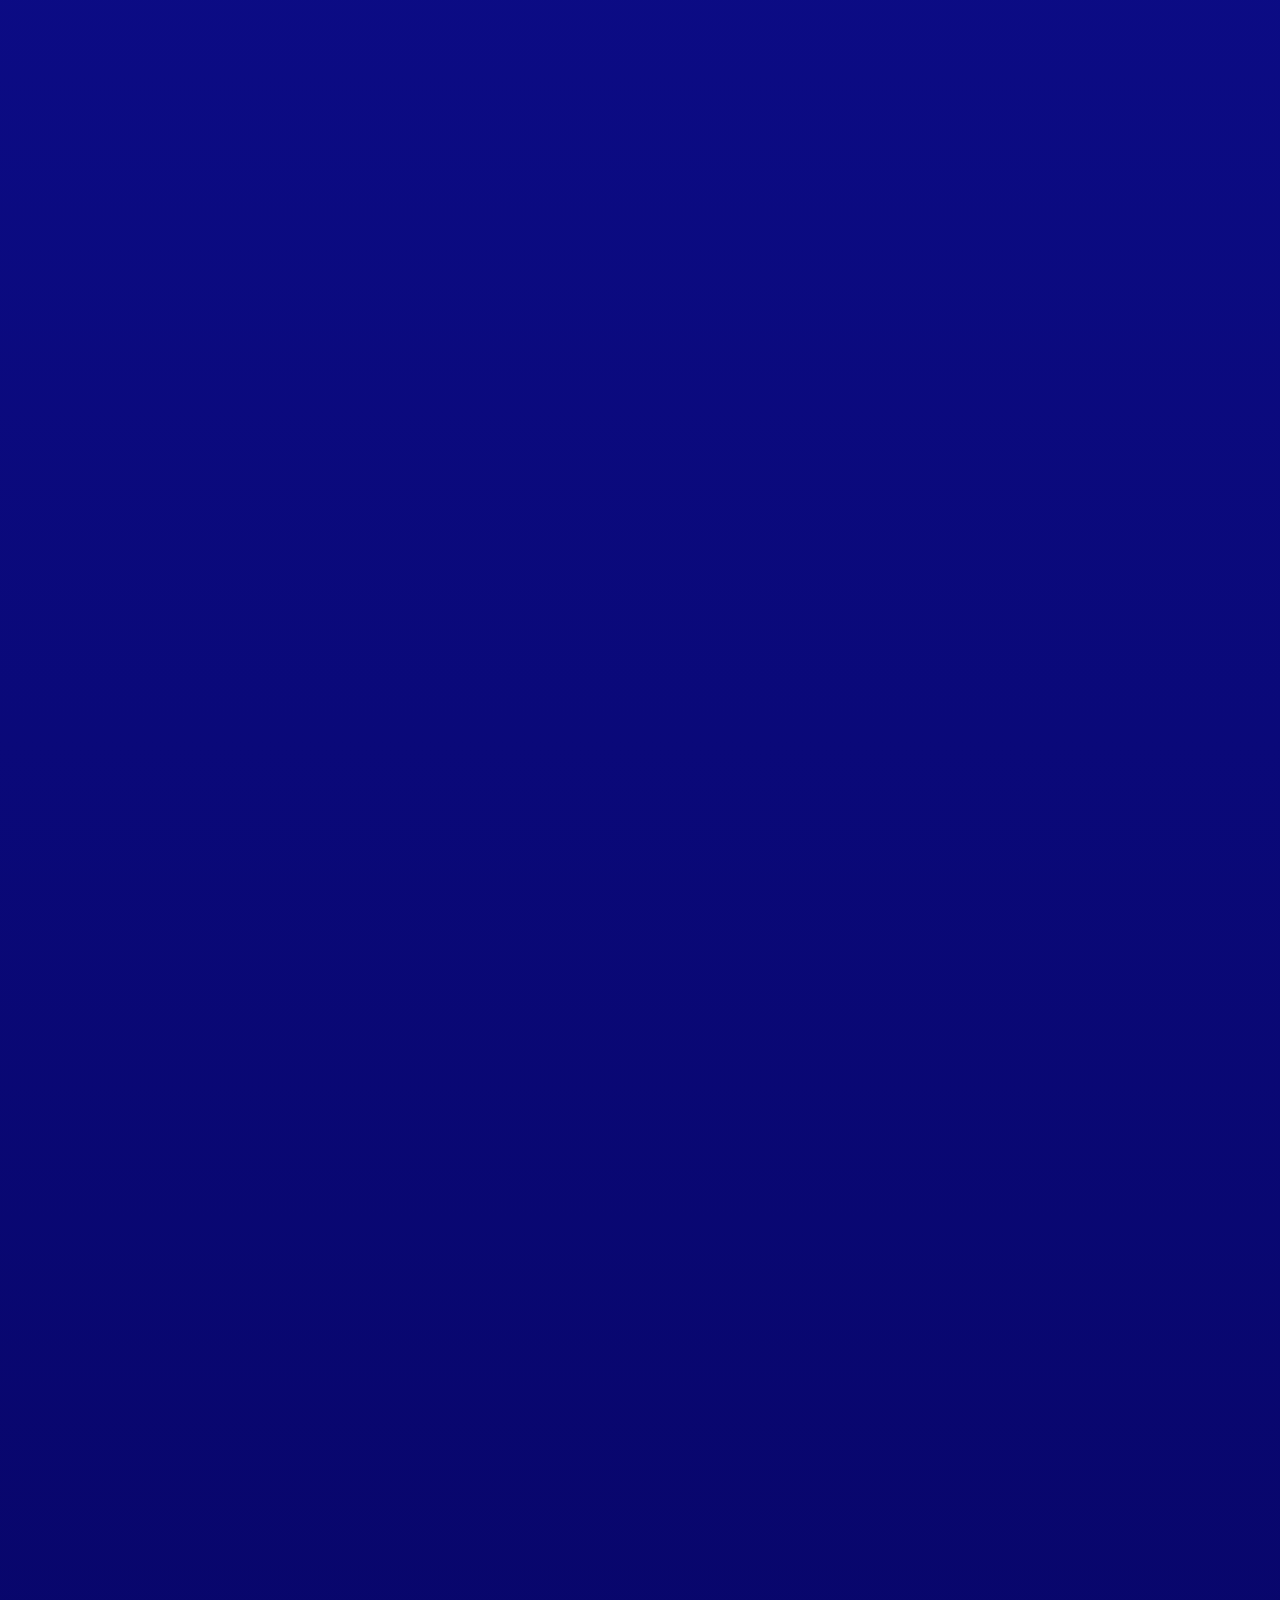
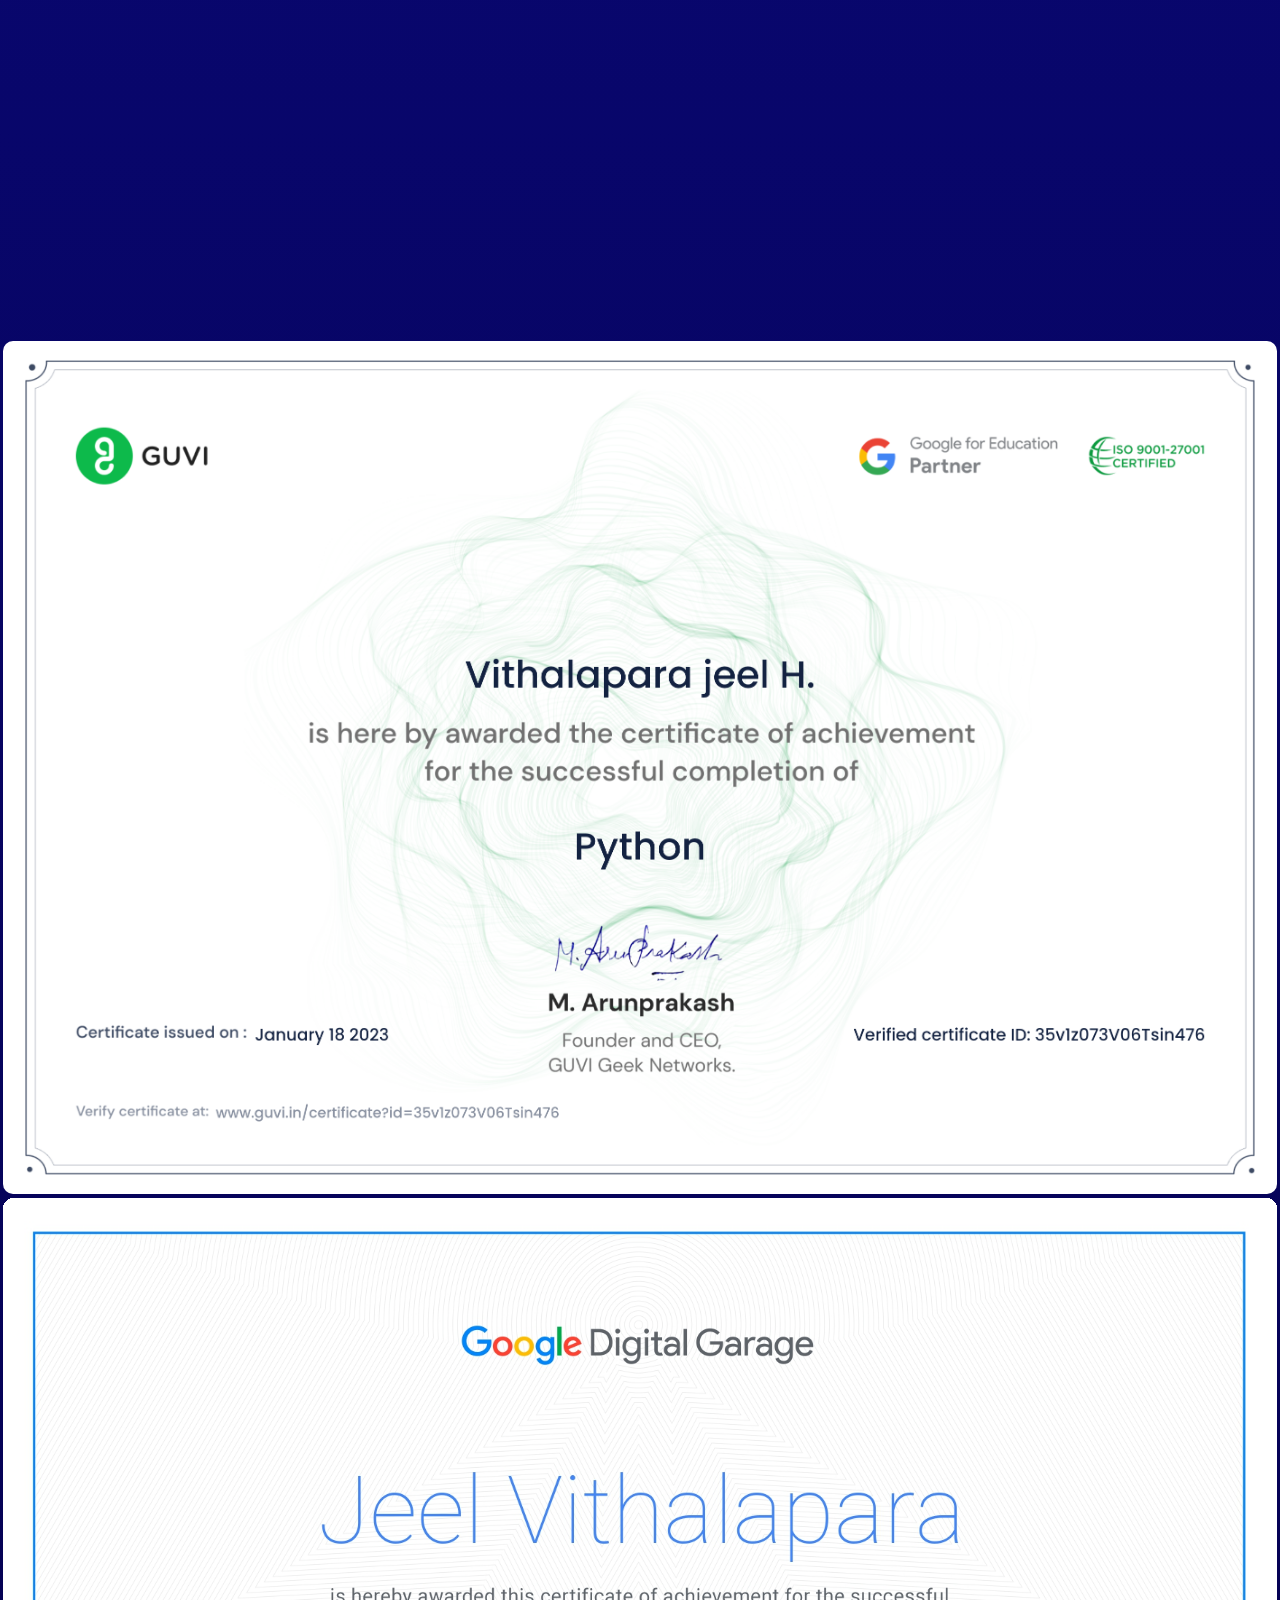
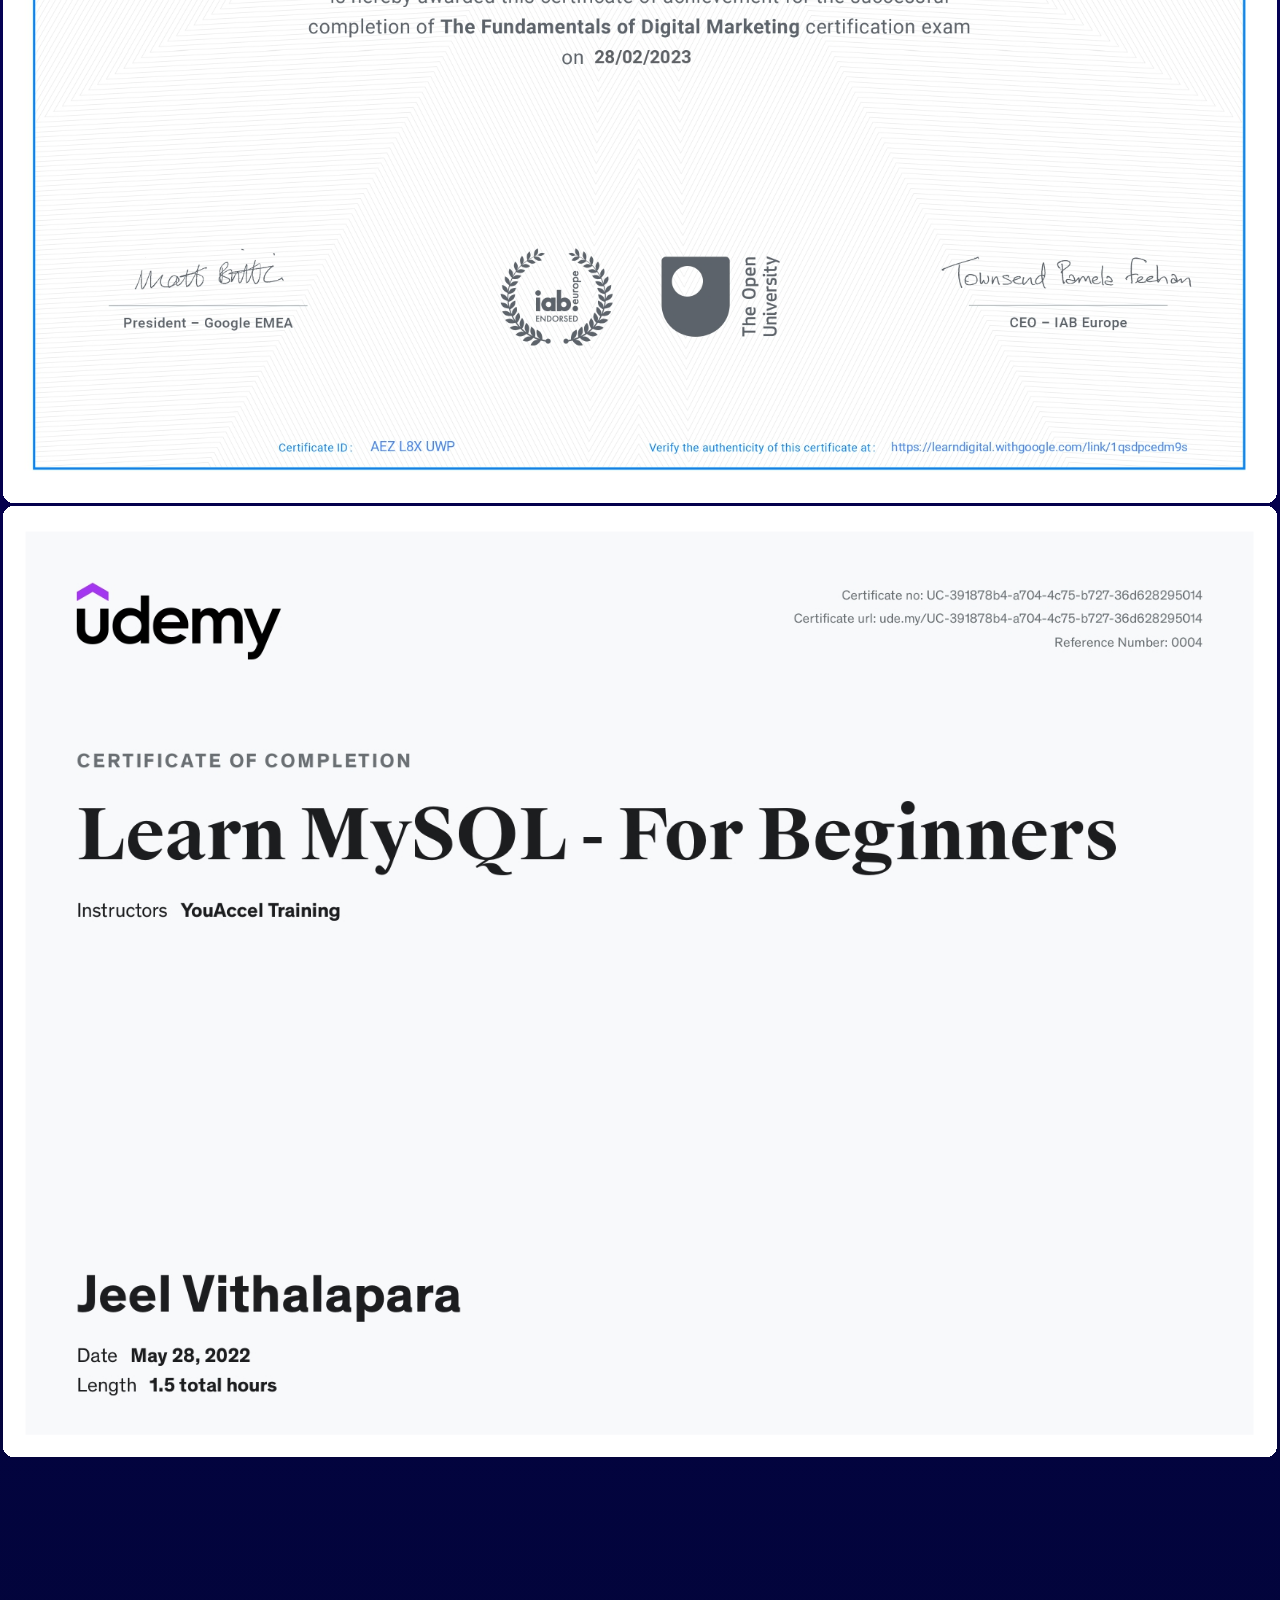
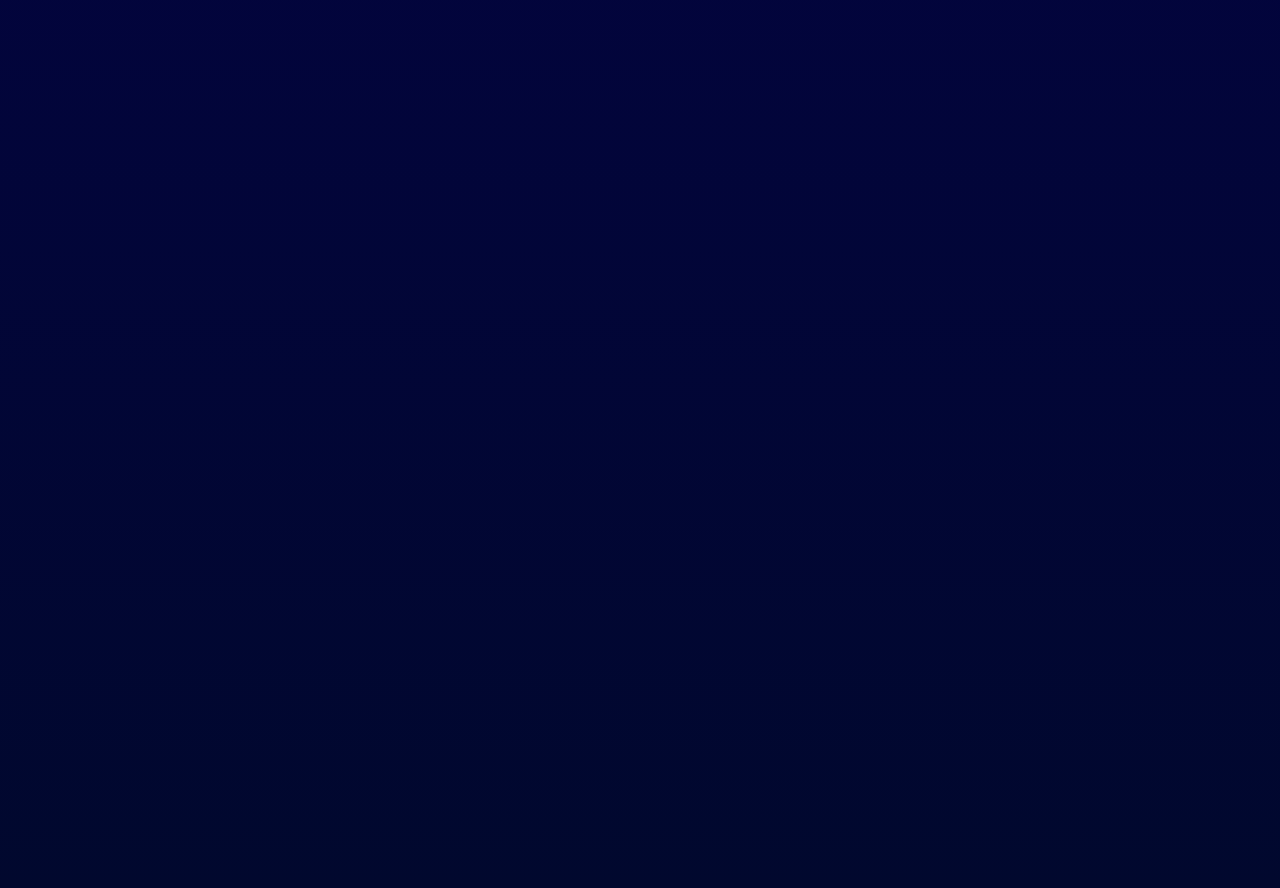
==== commit d8b698ce: "Update index.html" ====
--- a/index.html
+++ b/index.html
@@ -26,7 +26,7 @@
       </a>
     </div>
     <div class="conntect-logos" >
-      <a class="images" href="www.linkedin.com/in/jeel-vithalapara" target='blank' title="linkedin">
+      <a class="images" href="https://www.linkedin.com/in/jeel-vithalapara" target='blank' title="linkedin">
         <img src='linkedin.png' alt="linkedin link" width="25px" height="25px">
       </a>
     </div>
@@ -54,7 +54,7 @@
             <br>
             <br>
             <br> 
-             <h2 style="text-align: right;">Path is being shape by Undergraduate in</h2>
+             <h2 style="text-align: right;">Path is being shaped by Undergraduate in</h2>
              <h6 style="text-align: right;"> Electronics & Instrumentation</h6>
              <h2 style="text-align: right;"><a href="https://nirmauni.ac.in/" target='blank' > @ </a>Nirma University, 2023 - present</h2>
               <!-- <img src='jeel-vithalapara-2.jpeg'> -->
--- a/style_for_Jeel_vithalapara.css
+++ b/style_for_Jeel_vithalapara.css
@@ -169,7 +169,7 @@
     /* font-family: myFirstFont2; */
     display: inline-block;
     margin: 0;
-    background-image: url('background-imaige-for-text-for-website-of-jeel-vithalapara.png');
+    background-image: url('background-imaige-for-text-for-website-of-jeel-vithalapara.jpg');
     background-repeat: no-repeat;
     background-size: cover;
     background-position: left;
@@ -448,6 +448,28 @@
 
 @media (width < 550px) {
 
+  .card,.cardwithtext {
+    /* below is old 450px and changed to other  */
+    height: 80vmax;
+    /* extra added for the width  */
+    width: auto;
+    overflow: hidden;
+    border-radius: 10px;
+    z-index: 0;
+    transition: all 0.2s;
+    & .card-image-wrapper {
+      height: 120%;
+      will-change: transform;
+      
+      & img {
+        animation-timeline: scroll();
+        width: 100%;
+        height: 100%;
+        object-fit: cover;
+      }
+    }
+  } 
+
   h6{font-size: 3rem;}
   .gallery-track {
     grid-template-columns: repeat(1,1fr);
@@ -457,7 +479,8 @@
   }
   .mainphoto{
     font-size: 35px;
-    padding-left: 35px;
+    padding-left: 10px;
+    height: 50rem;
   }
   .cardcerti {
     cursor: context-menu;
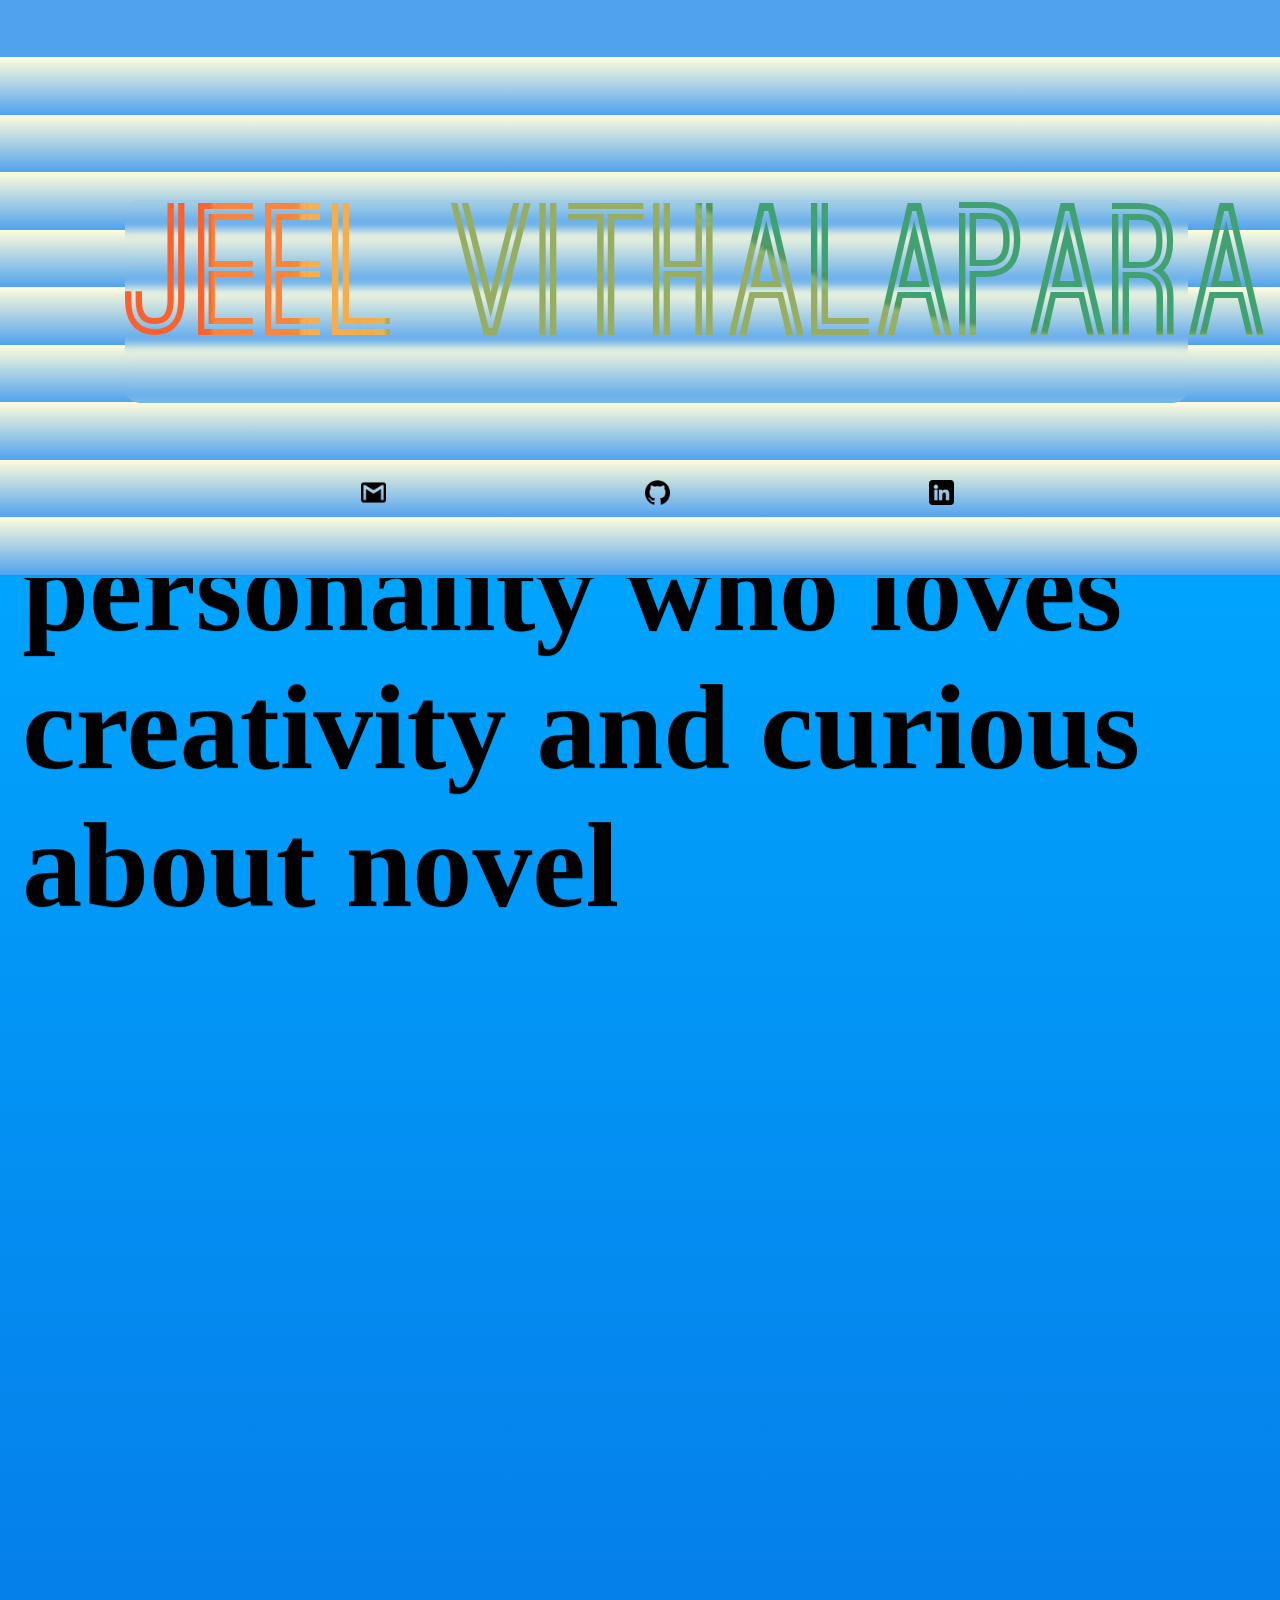
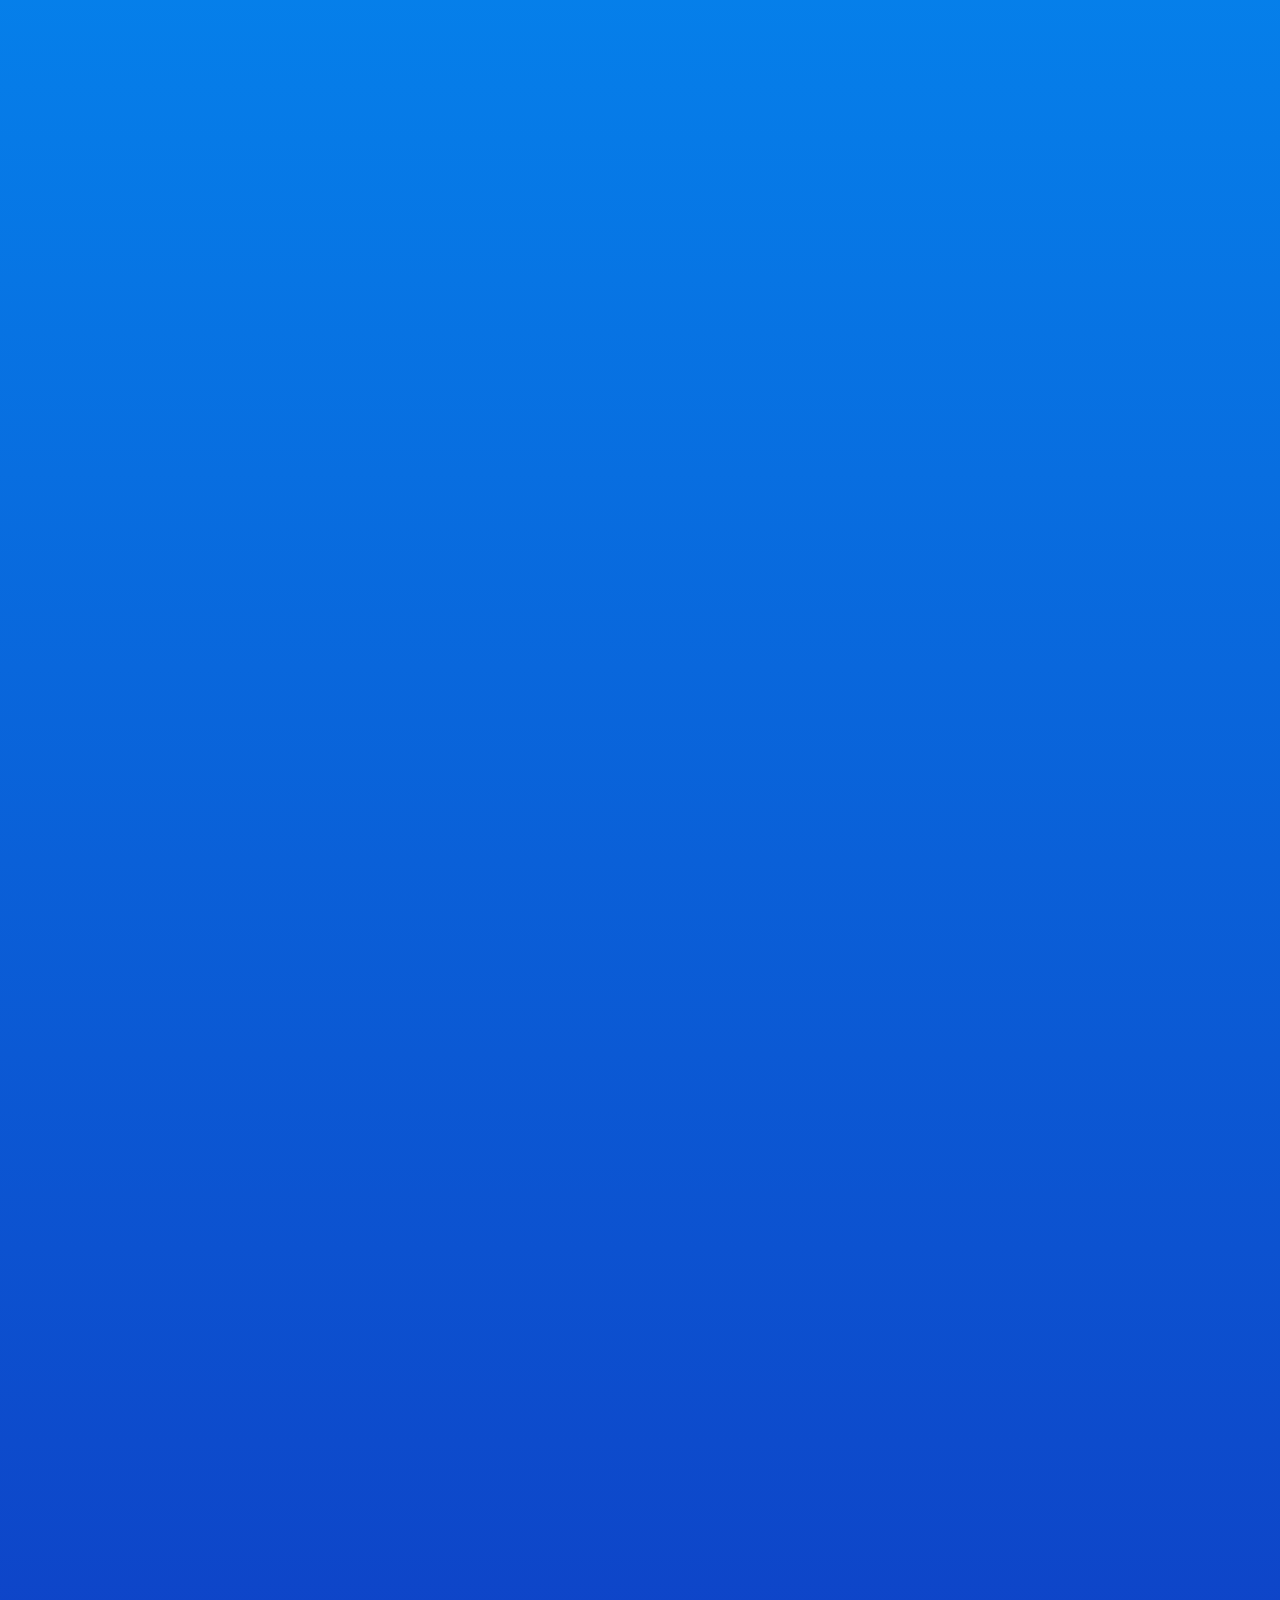
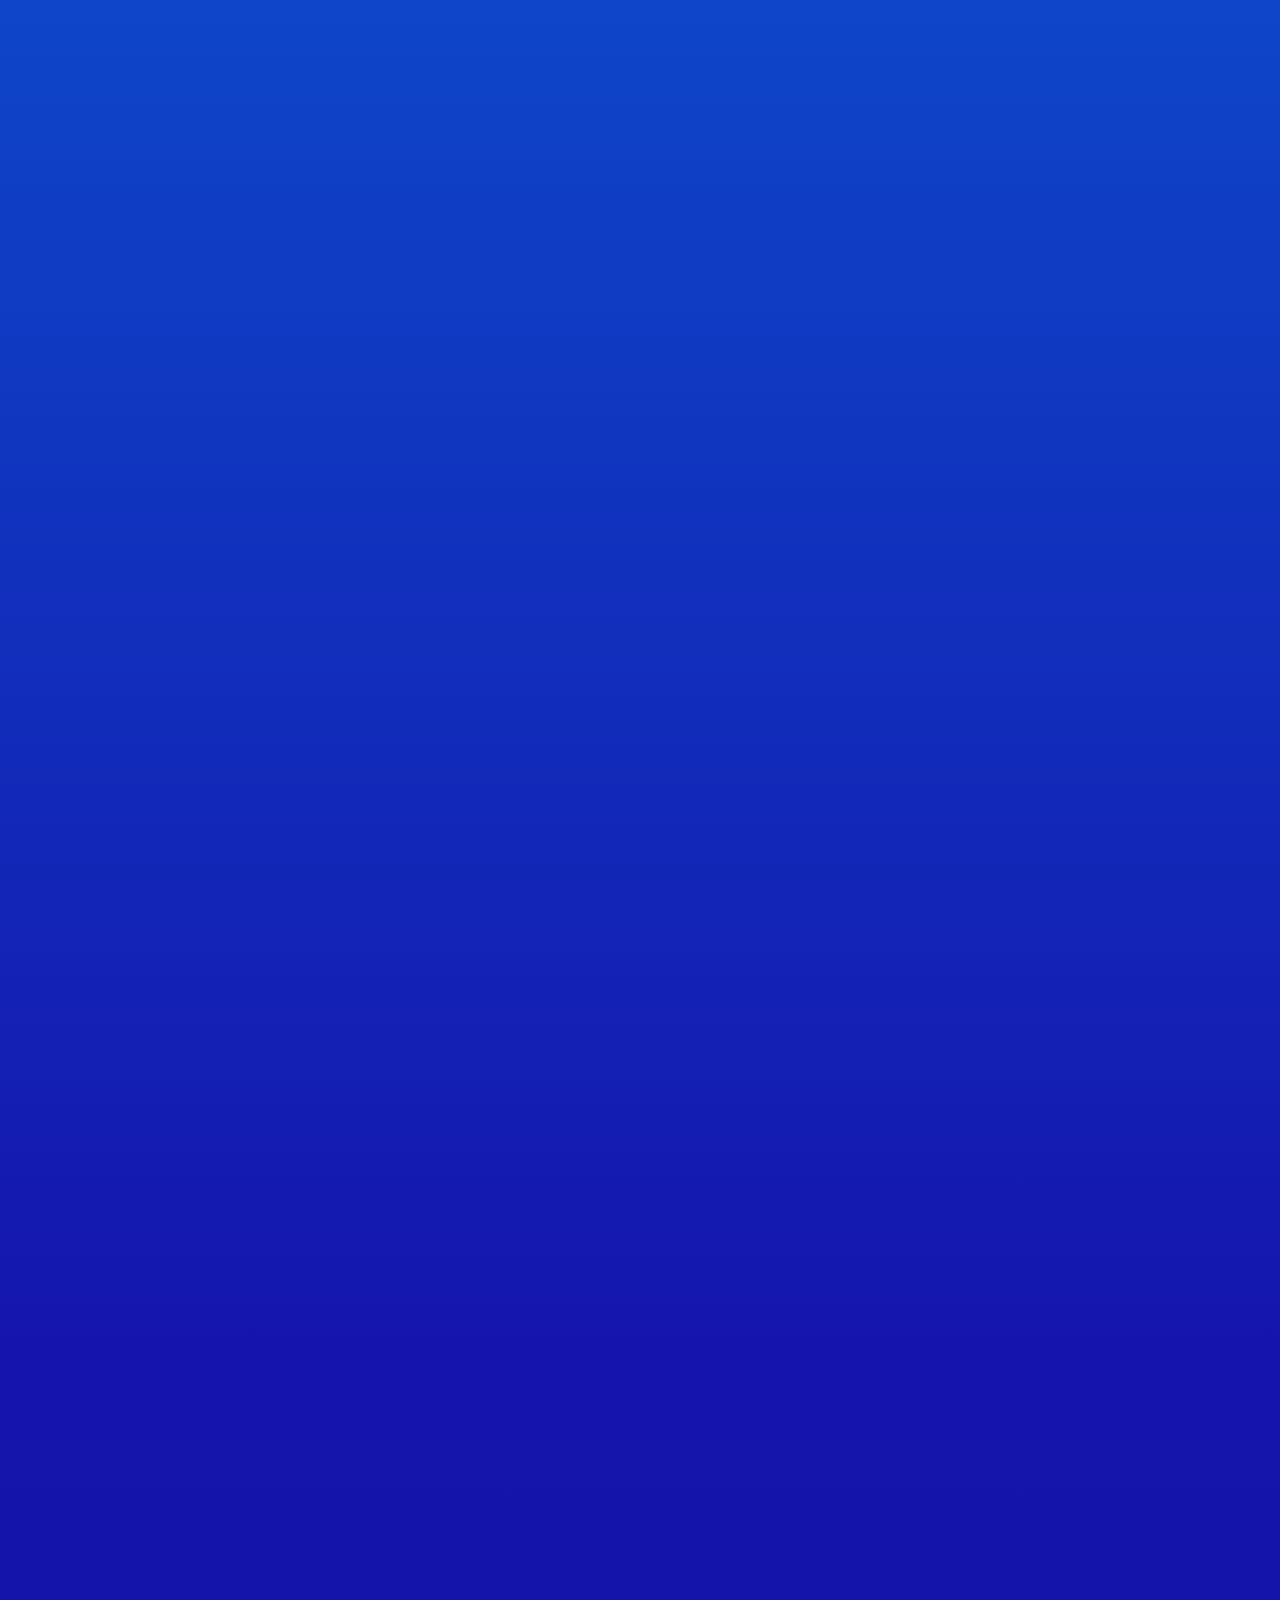
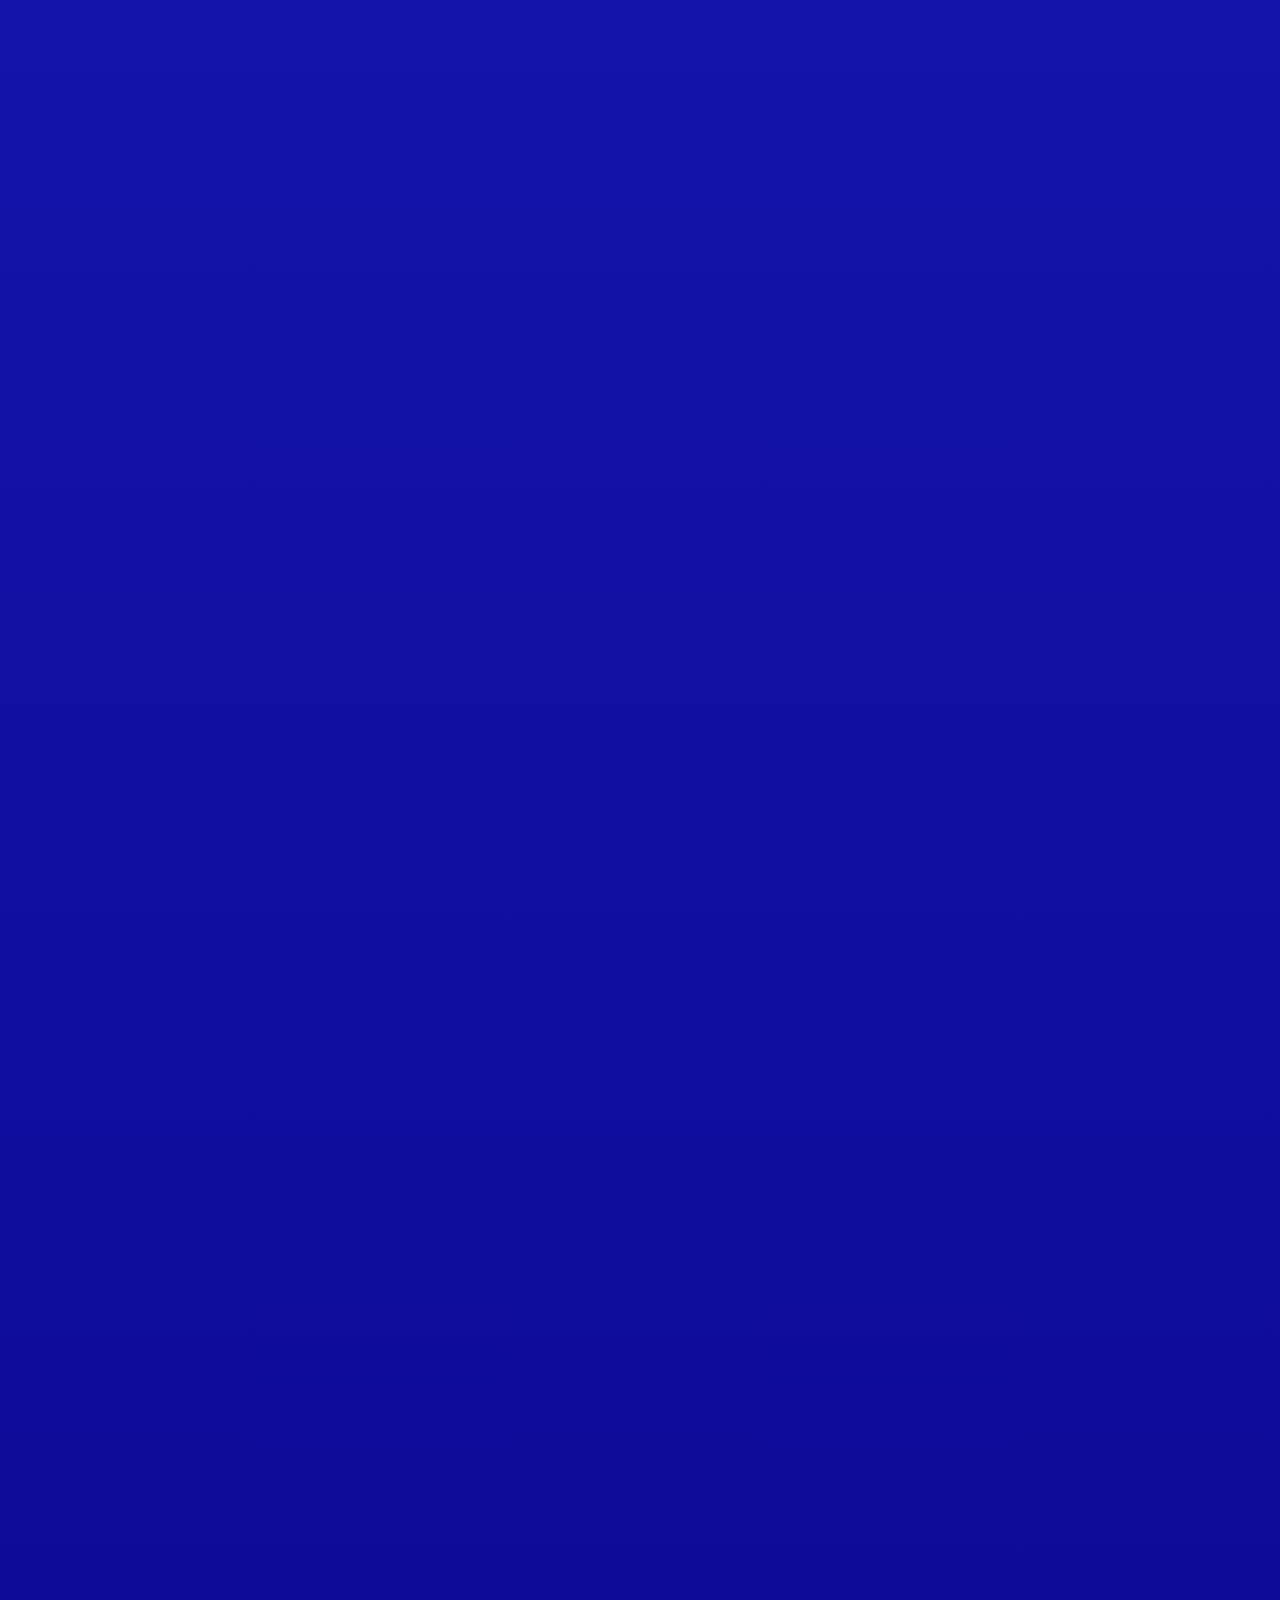
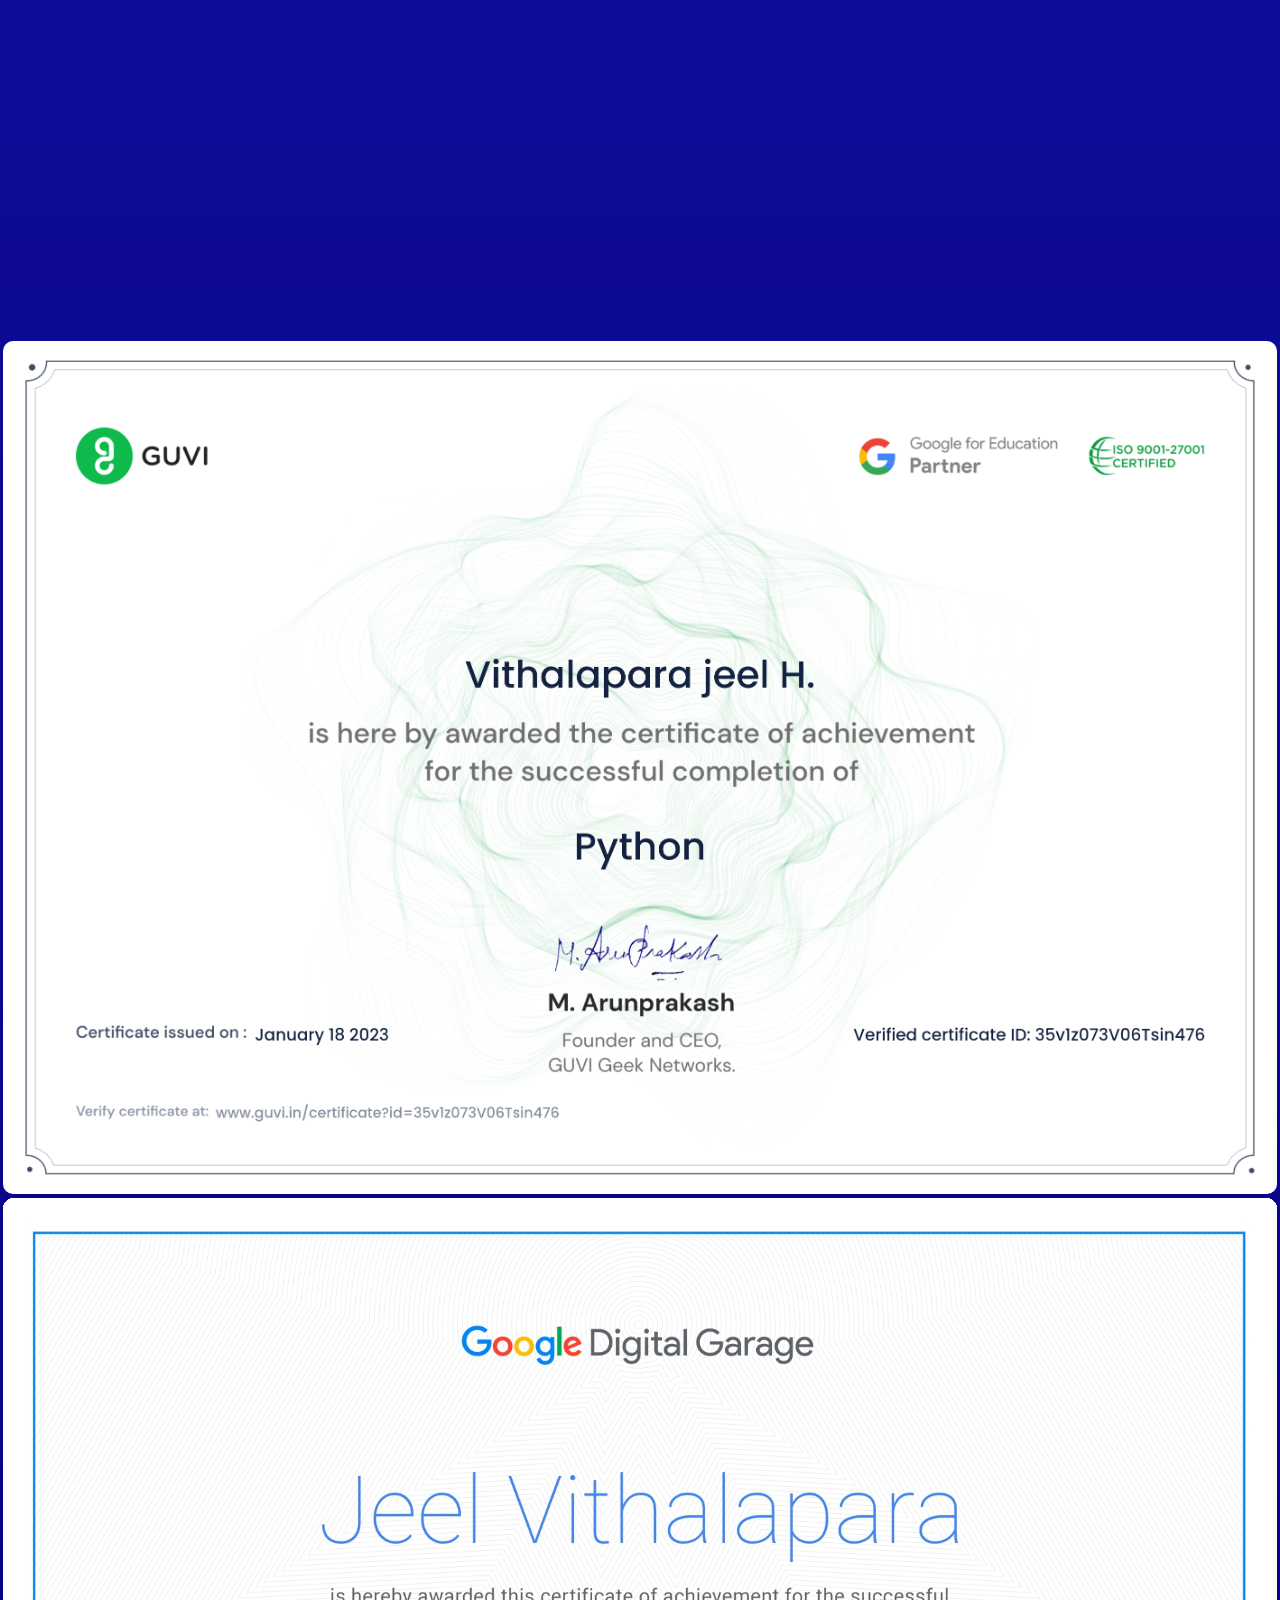
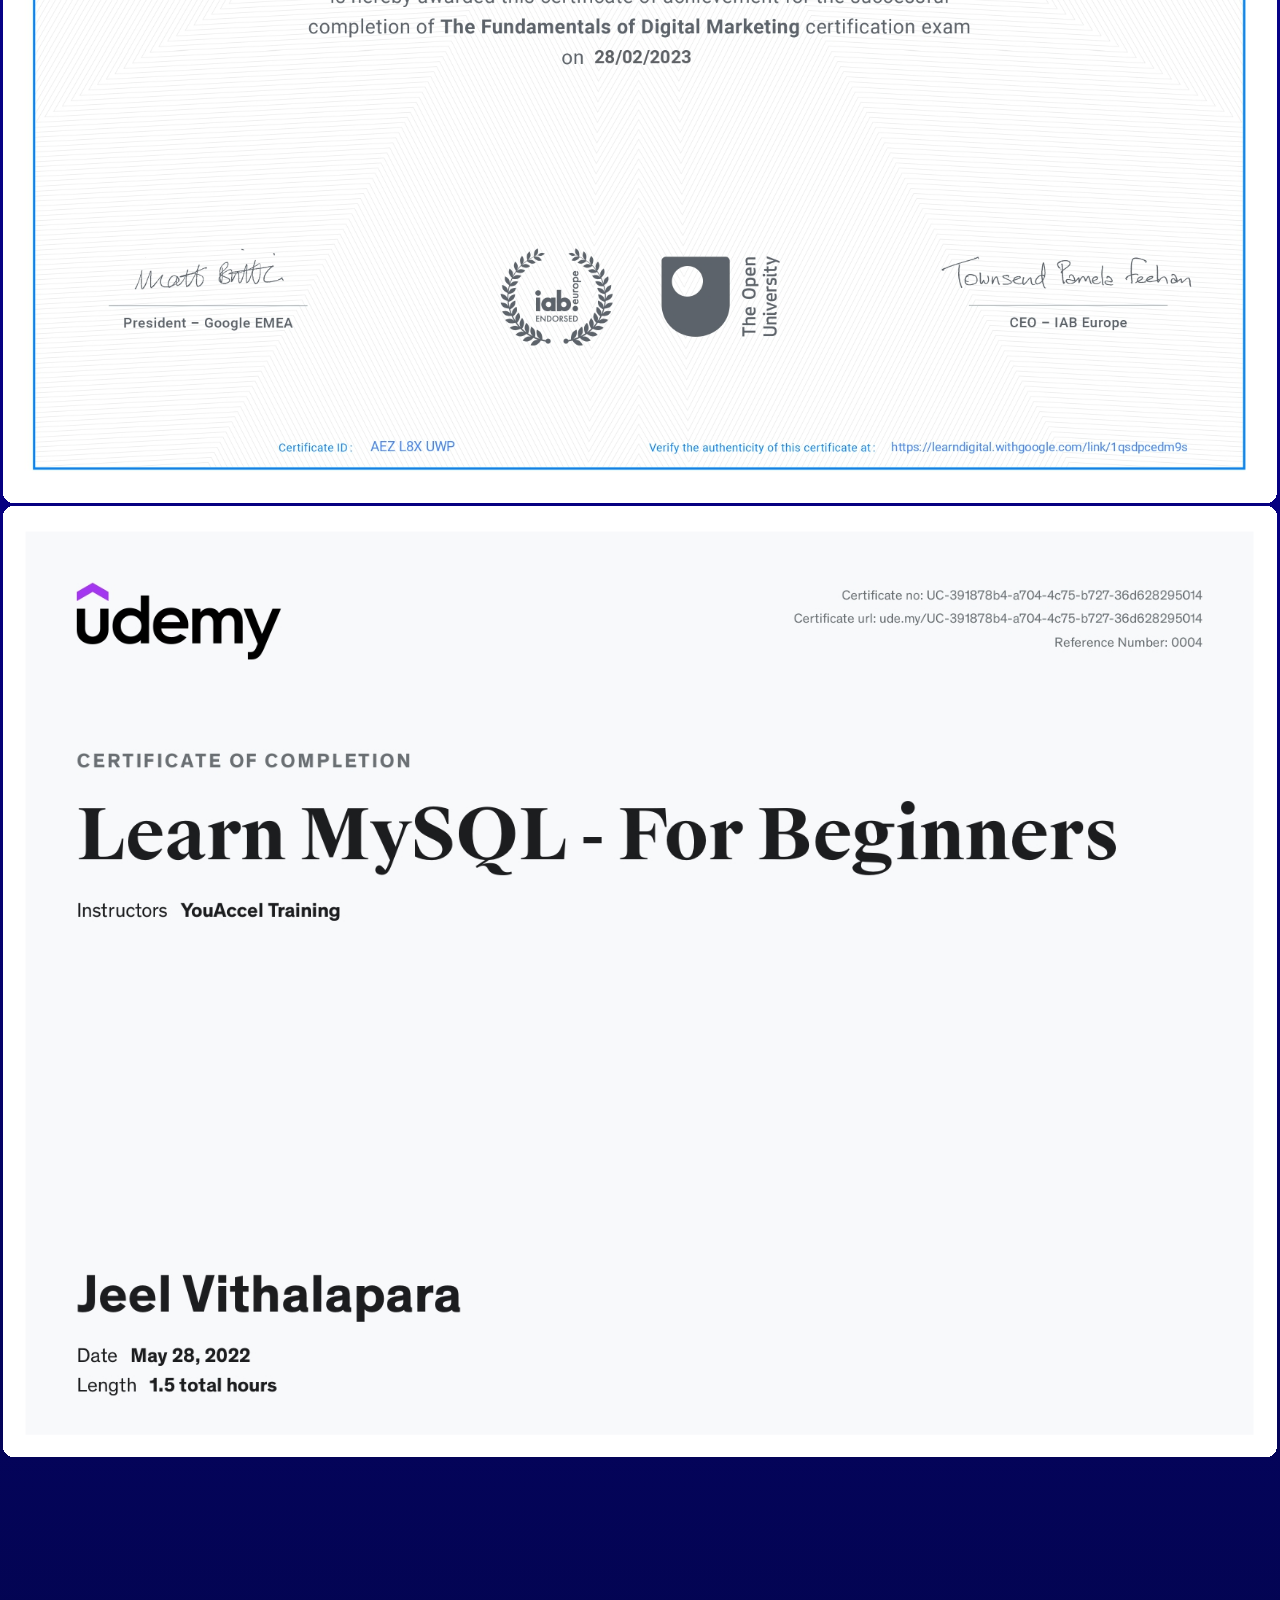
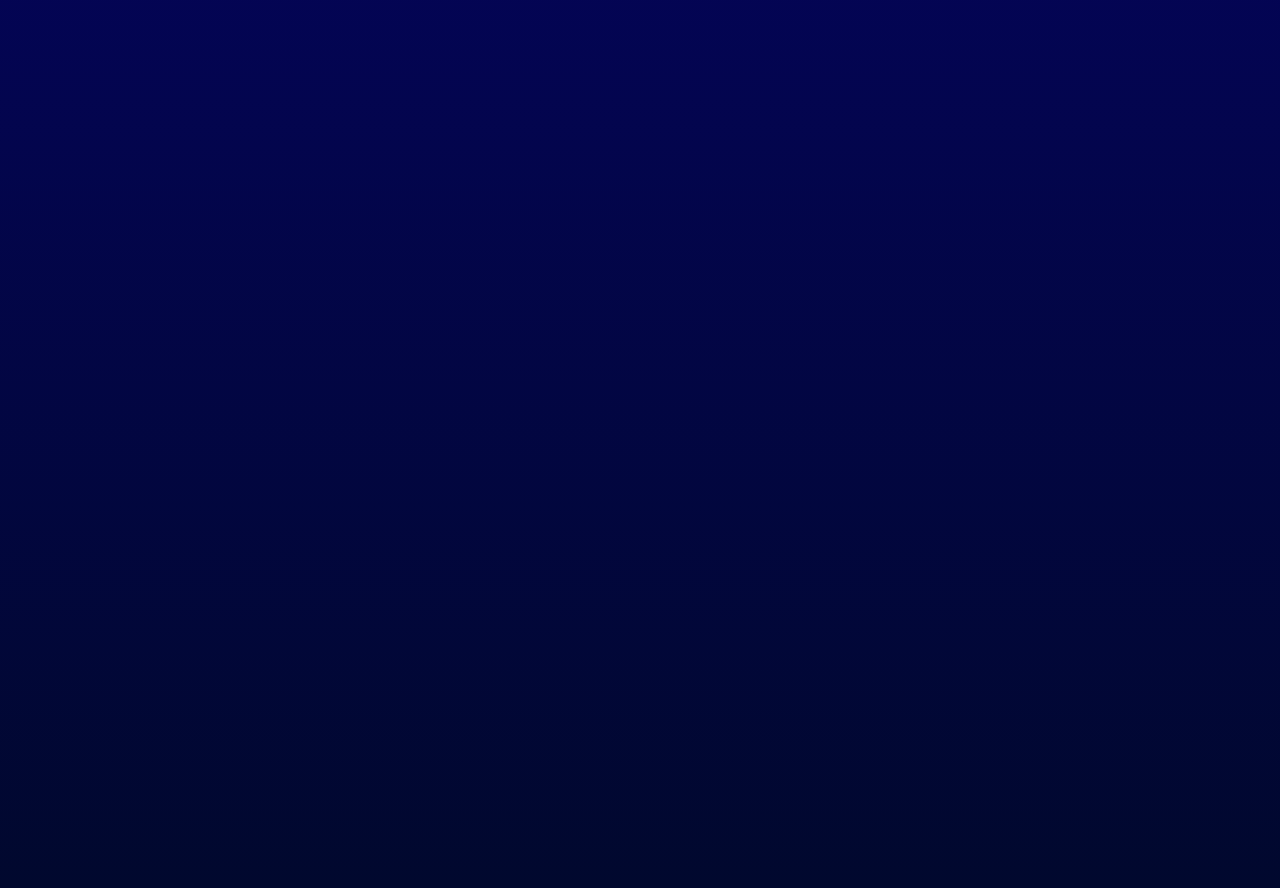
==== commit b7bf211f: "Update index.html" ====
--- a/index.html
+++ b/index.html
@@ -203,7 +203,7 @@
           <!-- </div> --> 
           <div class='card'>
             <div class='card-image-wrapper'>
-              <h1 color="white"><br><br><br><br><br><br>You have succesfully bring sunrays till bottom of the ocean <br> . <br>Website is created by Jeel Vithalapara</h1> 
+              <h1 color="white"><br><br><br><br><br><br>Please feel free to contact him, <br>Website is created by Jeel Vithalapara</h1> 
 
               <br>
               <a href="#top" class="ontop">Back to top of page</a>
--- a/style_for_Jeel_vithalapara.css
+++ b/style_for_Jeel_vithalapara.css
@@ -7,7 +7,9 @@
   }
 
 body,*{
-  /* cursor: url('sun-rays.png'),auto; */
+ -webkit-user-select: none; 
+  -ms-user-select: none;
+  user-select: none; 
   
 }
 
@@ -105,7 +107,7 @@
     cursor: context-menu;
     /* background-color: #111111;  */
     background: rgb(2,0,36);
-    background: linear-gradient(180deg, rgba(0,164,255,1) 0%, rgb(12, 12, 136) 40%, rgb(4, 0, 77) 80%, rgb(1, 8, 46) 100%);
+    background: linear-gradient(180deg, rgba(0,164,255,1) 0%, rgb(21, 21, 173) 40%, rgb(6, 0, 129) 80%, rgb(1, 8, 46) 100%);
     position: relative;
     text-align: center;
     width: 100%;
